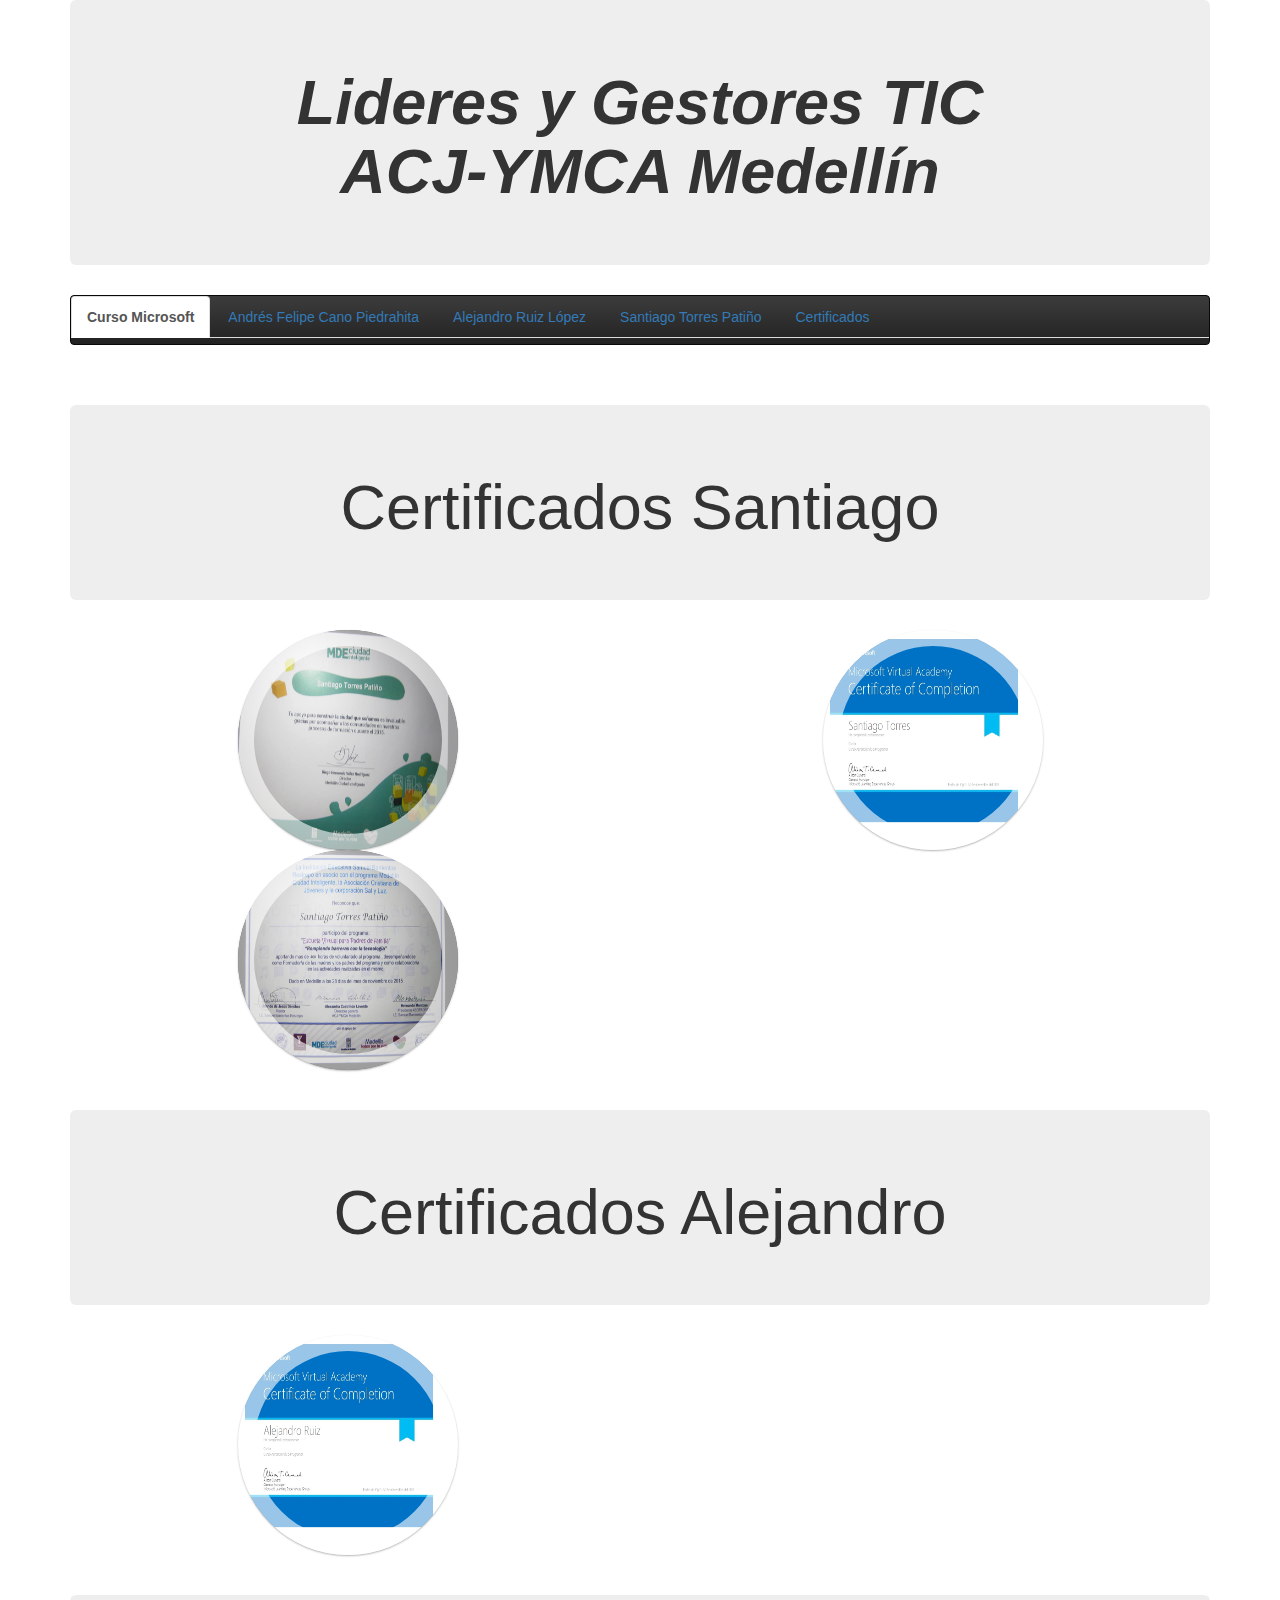
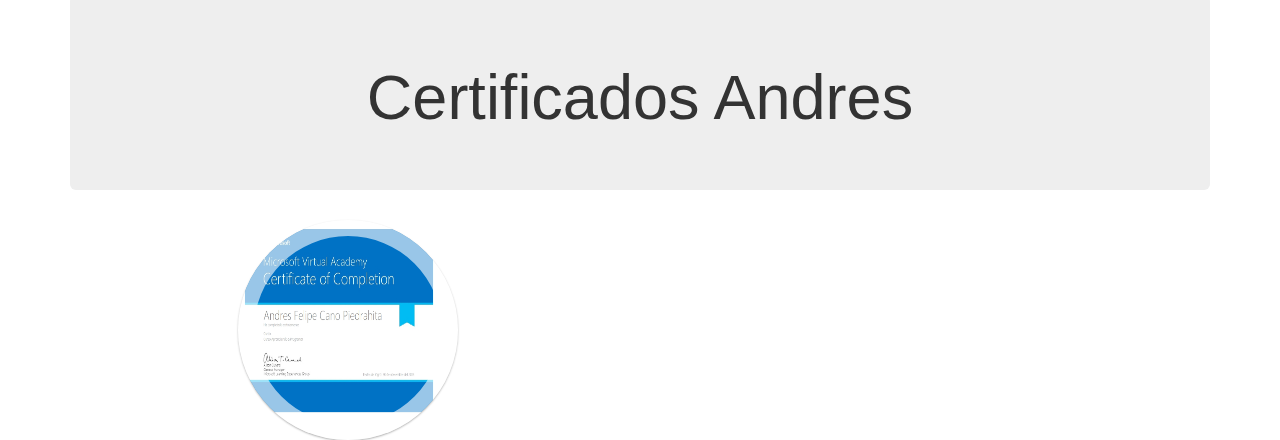
==== tic & acj/Certificados.html @ 7538728e "pagina completa" ====
<!DOCTYPE html>
<html>
    <head>

        <link rel="icon" href="http://www.jonathantneal.com/wp-content/uploads/2013/01/favicon-32.png" type="image/ico" sizes="16x16">
        <title> Curso Microsoft </title>


        <meta name="viewport" content="width=device-width, initial-scale=1.0">
        <meta charset="UTF-8">
        <link href="estilos.css" rel="stylesheet" type="text/css"/>

        <!-- Latest compiled and minified CSS -->
        <link rel="stylesheet" href="css/bootstrap.min.css">
        <!-- Optional theme -->
        <link rel="stylesheet" href="css/bootstrap-theme.min.css">

        <link rel="stylesheet" href="css/pace-theme-corner-indicator.tmpl.css">
        <link rel="stylesheet" href="css/pace-theme-corner-indicator.css">
        <link rel="stylesheet" href="css/alertify.min.css">

        <link rel="stylesheet" href="css/lightbox.css">
        <link rel="stylesheet" href="css/ihover.min.css">


    </head>

    <body>
        <form class="container"> 


            <!--titulo-->
            <div class="jumbotron"  >
                <div class="container">
                    <header>
                        <h1 id="cosa"> 
                            <i> 
                                <b onmouseover="inicio()">  
                                    Lideres y Gestores TIC  
                                    <br /> 
                                    ACJ-YMCA Medellín   
                                </b>  
                            </i> 
                        </h1>
                    </header>
                </div>
            </div>


            <!--menu -->

            <nav class="navbar navbar-inverse">

                <ul class="nav nav-tabs">
                    <li class="active"> <a href="index.html">  <b>Curso Microsoft</b> </a></li>
                    <li><a href="MATEMATICAS.HTML"> Andrés Felipe Cano Piedrahita  </a></li>
                    <li><a href="LITERATURA.HTML">Alejandro Ruiz López </a></li>
                    <li><a href="INGLES.HTML"> Santiago Torres Patiño </a></li>
                    <li><a href="Certificados.html"> Certificados </a></li>
                </ul>
            </nav>
            <br><br>
            <!--certificado santiago -->
            <div class="jumbotron"  >
                <h1> 
                    <center>
                         Certificados  Santiago
                    </center>
                </h1>
            </div>
            <center>
                <!-- Left to right-->
                <div class="row">
                    <div class="col-lg-6 col-sm-6 col-md-4 ">

                        <!-- normal -->
                        <div class="ih-item circle effect8 left_to_right"><a href= "img/CertiSantiago (1).jpg"  data-lightbox= "galeria" data-title=" hola mundo">
                                <div class="img-container">
                                    <div class="img"><img src="img/CertiSantiago (1).jpg" alt="img"></div>
                                </div>
                                <div class="info-container">
                                    <div class="info">
                                        <h3>Precione click izquierdo para ber la imagen en tamaño grande</h3>
                                    </div>
                                </div></a></div>
                        <!-- end normal -->

                    </div>
                    <div class="col-lg-6 col-sm-6 col-md-4 ">

                        <!-- colored -->
                        <div class="ih-item circle colored effect8 left_to_right"><a href= "img/CertiSantiago (2).jpg"  data-lightbox= "galeria" data-title=" hola mundo">
                                <div class="img-container">
                                    <div class="img"><img src="img/CertiSantiago (2).jpg" alt="img"></div>
                                </div>
                                <div class="info-container">
                                    <div class="info">
                                        <h3>Precione click izquierdo para ber la imagen en tamaño grande</h3>
                                    </div>
                                </div></a></div>
                        <!-- end colored -->

                    </div>
                </div>


                <!-- end Left to right-->

                <div class="row">
                    <div class="col-lg-6 col-sm-6 col-md-4 ">

                        <!-- normal -->
                        <div class="ih-item circle effect8 left_to_right"><a href= "img/CertiSantiago (3).jpg"  data-lightbox= "galeria" data-title=" hola mundo">
                                <div class="img-container">
                                    <div class="img"><img src="img/CertiSantiago (3).jpg" alt="img"></div>
                                </div>
                                <div class="info-container">
                                    <div class="info">
                                        <h3>Precione click izquierdo para ber la imagen en tamaño grande</h3>
                                    </div>
                                </div></a></div>
                        <!-- end normal -->

                    </div>

                </div>    

            </center>
            <br><br>

            <!--certificado Alejo -->
            <div class="jumbotron"  >
                <h1>
                    <center>
                       Certificados  Alejandro 
                    </center>
                </h1>
            </div>
              <center>
            <!-- Left to right-->
            <div class="row">
                <div class="col-lg-6 col-sm-6 col-md-4 ">

                    <!-- normal -->
                    <div class="ih-item circle effect8 left_to_right"><a href= "img/CertiAlejo.jpg .jpg"  data-lightbox= "galeria" data-title=" hola mundo">
                            <div class="img-container">
                                <div class="img"><img src="img/CertiAlejo.jpg" alt="img"></div>
                            </div>
                            <div class="info-container">
                                <div class="info">
                                    <h3>Precione click izquierdo para ber la imagen en tamaño grande</h3>
                                </div>
                            </div></a></div>
                    <!-- end normal -->

                </div>
            </div>
              </center>
            
            <br> <br>
            <!--certificado Andres -->
            <div class="jumbotron"  >
                <h1>
                    <center>
                       Certificados  Andres 
                    </center>
                </h1>
            </div>
              <center>
            <!-- Left to right-->
            <div class="row">
                <div class="col-lg-6 col-sm-6 col-md-4 ">

                    <!-- normal -->
                    <div class="ih-item circle effect8 left_to_right"><a href= "img/certiAndres.jpg"  data-lightbox= "galeria" data-title=" hola mundo">
                            <div class="img-container">
                                <div class="img"><img src="img/certiAndres.jpg" alt="img"></div>
                            </div>
                            <div class="info-container">
                                <div class="info">
                                    <h3>Precione click izquierdo para ber la imagen en tamaño grande</h3>
                                </div>
                            </div></a></div>
                    <!-- end normal -->

                </div>
            </div>
              </center>






    </form>


    <script src="js/JsPersonales.js"></script>
    <script src="js/jquery-1.11.2.min.js"></script>
    <script src="js/bootstrap.min.js"></script>
    <script src="js/lightbox.min.js"></script>

</body>
</html>
---- tic & acj/estilos.css ----
body{
	background-image: url("https://newevolutiondesigns.com/images/freebies/google-material-design-wallpaper-17.jpg");
	background-size: auto;
}


nav ul li {
    color:aliceblue;
}

label{
	color: #FF0000;
	text-align: center;
	font-family: aria;
	font-size: 20px;
}

#cosa{
   text-align: center;
}

#myModalLabel2{
    color: RED;
}

 #carousel-example-generic .item {
            height: 400px;
            background-color: #bbb;
        }

        #carousel-example-generic img {
            position: absolute;
            top: 0;
            left: 0;
            min-width: 100%;
            height: 400px;
        }


.login{
	background-color: #455707;
	margin: 10%;
	border-color:#455707; 
	background-size: size;
	
     float: right;
}

.fotos{
            
            height: 150px;
}
---- tic & acj/css/pace-theme-corner-indicator.tmpl.css ----
.pace {
  -webkit-pointer-events: none;
  pointer-events: none;

  -webkit-user-select: none;
  -moz-user-select: none;
  user-select: none;
}

.pace .pace-activity {
  display: block;
  position: fixed;
  z-index: 2000;
  top: 0;
  right: 0;
  width: 300px;
  height: 300px;
  background: `args.color || "#29d"`;
  -webkit-transition: -webkit-transform 0.3s;
  transition: transform 0.3s;
  -webkit-transform: translateX(100%) translateY(-100%) rotate(45deg);
  transform: translateX(100%) translateY(-100%) rotate(45deg);
  pointer-events: none;
}

.pace.pace-active .pace-activity {
  -webkit-transform: translateX(50%) translateY(-50%) rotate(45deg);
  transform: translateX(50%) translateY(-50%) rotate(45deg);
}

.pace .pace-activity::before,
.pace .pace-activity::after {
    -moz-box-sizing: border-box;
    box-sizing: border-box;
    position: absolute;
    bottom: 30px;
    left: 50%;
    display: block;
    border: 5px solid #fff;
    border-radius: 50%;
    content: '';
}

.pace .pace-activity::before {
    margin-left: -40px;
    width: 80px;
    height: 80px;
    border-right-color: rgba(0, 0, 0, .2);
    border-left-color: rgba(0, 0, 0, .2);
    -webkit-animation: pace-theme-corner-indicator-spin 3s linear infinite;
    animation: pace-theme-corner-indicator-spin 3s linear infinite;
}

.pace .pace-activity::after {
    bottom: 50px;
    margin-left: -20px;
    width: 40px;
    height: 40px;
    border-top-color: rgba(0, 0, 0, .2);
    border-bottom-color: rgba(0, 0, 0, .2);
    -webkit-animation: pace-theme-corner-indicator-spin 1s linear infinite;
    animation: pace-theme-corner-indicator-spin 1s linear infinite;
}

@-webkit-keyframes pace-theme-corner-indicator-spin {
  0% { -webkit-transform: rotate(0deg); }
  100% { -webkit-transform: rotate(359deg); }
}
@keyframes pace-theme-corner-indicator-spin {
  0% { transform: rotate(0deg); }
  100% { transform: rotate(359deg); }
}
---- tic & acj/css/pace-theme-corner-indicator.css ----
/* This is a compiled file, you should be editing the file in the templates directory */
.pace {
  -webkit-pointer-events: none;
  pointer-events: none;

  -webkit-user-select: none;
  -moz-user-select: none;
  user-select: none;
}

.pace .pace-activity {
  display: block;
  position: fixed;
  z-index: 2000;
  top: 0;
  right: 0;
  width: 300px;
  height: 300px;
  background: #007EA7;
  -webkit-transition: -webkit-transform 0.3s;
  transition: transform 0.3s;
  -webkit-transform: translateX(100%) translateY(-100%) rotate(45deg);
  transform: translateX(100%) translateY(-100%) rotate(45deg);
  pointer-events: none;
}

.pace.pace-active .pace-activity {
  -webkit-transform: translateX(50%) translateY(-50%) rotate(45deg);
  transform: translateX(50%) translateY(-50%) rotate(45deg);
}

.pace .pace-activity::before,
.pace .pace-activity::after {
    -moz-box-sizing: border-box;
    box-sizing: border-box;
    position: absolute;
    bottom: 30px;
    left: 50%;
    display: block;
    border: 5px solid #fff;
    border-radius: 50%;
    content: '';
}

.pace .pace-activity::before {
    margin-left: -40px;
    width: 80px;
    height: 80px;
    border-right-color: rgba(0, 0, 0, .2);
    border-left-color: rgba(0, 0, 0, .2);
    -webkit-animation: pace-theme-corner-indicator-spin 3s linear infinite;
    animation: pace-theme-corner-indicator-spin 3s linear infinite;
}

.pace .pace-activity::after {
    bottom: 50px;
    margin-left: -20px;
    width: 40px;
    height: 40px;
    border-top-color: rgba(0, 0, 0, .2);
    border-bottom-color: rgba(0, 0, 0, .2);
    -webkit-animation: pace-theme-corner-indicator-spin 1s linear infinite;
    animation: pace-theme-corner-indicator-spin 1s linear infinite;
}

@-webkit-keyframes pace-theme-corner-indicator-spin {
  0% { -webkit-transform: rotate(0deg); }
  100% { -webkit-transform: rotate(359deg); }
}
@keyframes pace-theme-corner-indicator-spin {
  0% { transform: rotate(0deg); }
  100% { transform: rotate(359deg); }
}
---- tic & acj/css/alertify.min.css ----
/**
 * alertifyjs 1.6.0 http://alertifyjs.com
 * AlertifyJS is a javascript framework for developing pretty browser dialogs and notifications.
 * Copyright 2015 Mohammad Younes <Mohammad@alertifyjs.com> (http://alertifyjs.com) 
 * Licensed under MIT <http://opensource.org/licenses/mit-license.php>*/
.alertify .ajs-dimmer,.alertify .ajs-modal{position:fixed;padding:0;z-index:1981;top:0;right:0;bottom:0;left:0}.alertify .ajs-dimmer{margin:0;background-color:#252525;opacity:.5}.alertify .ajs-modal{overflow-y:auto}.alertify .ajs-dialog{position:relative;margin:5% auto;min-height:110px;max-width:500px;padding:24px 24px 0;outline:0;background-color:#fff}.alertify .ajs-dialog.ajs-capture:before{content:'';position:absolute;top:0;right:0;bottom:0;left:0;display:block;z-index:1}.alertify .ajs-reset{position:absolute!important;display:inline!important;width:0!important;height:0!important;opacity:0!important}.alertify .ajs-commands{position:absolute;right:4px;margin:-14px 24px 0 0;z-index:2}.alertify .ajs-commands button{display:none;width:10px;height:10px;margin-left:10px;padding:10px;border:0;background-color:transparent;background-repeat:no-repeat;background-position:center;cursor:pointer}.alertify .ajs-commands button.ajs-close{background-image:url([data-uri])}.alertify .ajs-commands button.ajs-maximize{background-image:url([data-uri])}.alertify .ajs-header{margin:-24px -24px 0;padding:16px 24px;background-color:#fff}.alertify .ajs-body{min-height:56px}.alertify .ajs-body .ajs-content{padding:16px 24px 16px 16px}.alertify .ajs-footer{padding:4px;margin-left:-24px;margin-right:-24px;min-height:43px;background-color:#fff}.alertify.ajs-maximized .ajs-dialog,.alertify.ajs-no-padding:not(.ajs-maximized) .ajs-body .ajs-content,.alertify.ajs-resizable .ajs-dialog{padding:0}.alertify .ajs-footer .ajs-buttons.ajs-auxiliary .ajs-button,.alertify .ajs-footer .ajs-buttons.ajs-primary .ajs-button{margin:4px}.alertify .ajs-footer .ajs-buttons.ajs-primary{text-align:right}.alertify .ajs-footer .ajs-buttons.ajs-auxiliary{float:left;clear:none;text-align:left}.alertify .ajs-footer .ajs-buttons .ajs-button{min-width:88px;min-height:35px}.alertify .ajs-handle{position:absolute;display:none;width:10px;height:10px;right:0;bottom:0;z-index:1;background-image:url([data-uri]);-webkit-transform:scaleX(1);transform:scaleX(1);cursor:se-resize}.alertify.ajs-no-overflow .ajs-body .ajs-content{overflow:hidden!important}.alertify.ajs-no-padding.ajs-maximized .ajs-body .ajs-content{left:0;right:0;padding:0}.alertify.ajs-no-padding:not(.ajs-maximized) .ajs-body{margin-left:-24px;margin-right:-24px}.alertify.ajs-no-padding.ajs-resizable .ajs-body .ajs-content{left:0;right:0}.alertify.ajs-closable .ajs-commands button.ajs-close,.alertify.ajs-maximizable .ajs-commands button.ajs-maximize,.alertify.ajs-maximizable .ajs-commands button.ajs-restore{display:inline-block}.alertify.ajs-maximized .ajs-dialog{width:100%!important;height:100%!important;max-width:none!important;margin:0 auto!important;top:0!important;left:0!important}.alertify.ajs-maximized.ajs-modeless .ajs-modal{position:fixed!important;min-height:100%!important;max-height:none!important;margin:0!important}.alertify.ajs-maximized .ajs-commands button.ajs-maximize{background-image:url([data-uri])}.alertify.ajs-maximized .ajs-commands,.alertify.ajs-resizable .ajs-commands{margin:14px 24px 0 0}.alertify.ajs-maximized .ajs-header,.alertify.ajs-resizable .ajs-header{position:absolute;top:0;left:0;right:0;margin:0;padding:16px 24px}.alertify.ajs-maximized .ajs-body,.alertify.ajs-resizable .ajs-body{min-height:224px;display:inline-block}.alertify.ajs-maximized .ajs-body .ajs-content,.alertify.ajs-resizable .ajs-body .ajs-content{position:absolute;top:50px;right:24px;bottom:50px;left:24px;overflow:auto}.alertify.ajs-maximized .ajs-footer,.alertify.ajs-resizable .ajs-footer{position:absolute;left:0;right:0;bottom:0;margin:0}.alertify.ajs-resizable:not(.ajs-maximized) .ajs-dialog{min-width:548px}.alertify.ajs-resizable:not(.ajs-maximized) .ajs-handle{display:block}.alertify.ajs-movable:not(.ajs-maximized) .ajs-header{cursor:move}.alertify.ajs-modeless .ajs-dimmer,.alertify.ajs-modeless .ajs-reset{display:none}.alertify.ajs-modeless .ajs-modal{overflow:visible;max-width:none;max-height:0}.alertify.ajs-modeless.ajs-pinnable .ajs-commands button.ajs-pin{display:inline-block;background-image:url([data-uri])}.alertify.ajs-modeless.ajs-unpinned .ajs-modal{position:absolute}.alertify.ajs-modeless.ajs-unpinned .ajs-commands button.ajs-pin{background-image:url([data-uri])}.alertify.ajs-modeless:not(.ajs-unpinned) .ajs-body{max-height:500px;overflow:auto}.alertify.ajs-basic .ajs-header{opacity:0}.alertify.ajs-basic .ajs-footer{visibility:hidden}.alertify.ajs-frameless .ajs-header{position:absolute;top:0;left:0;right:0;min-height:60px;margin:0;padding:0;opacity:0;z-index:1}.alertify.ajs-frameless .ajs-footer{display:none}.alertify.ajs-frameless .ajs-body .ajs-content{position:absolute;top:0;right:0;bottom:0;left:0}.alertify.ajs-frameless:not(.ajs-resizable) .ajs-dialog{padding-top:0}.alertify.ajs-frameless:not(.ajs-resizable) .ajs-dialog .ajs-commands{margin-top:0}.ajs-no-overflow{overflow:hidden!important;outline:0}.ajs-no-selection,.ajs-no-selection *{-webkit-user-select:none;-moz-user-select:none;-ms-user-select:none;user-select:none}@media screen and (max-width:568px){.alertify .ajs-dialog{min-width:150px}.alertify:not(.ajs-maximized) .ajs-modal{padding:0 5%}.alertify:not(.ajs-maximized).ajs-resizable .ajs-dialog{min-width:initial;min-width:auto}}@-moz-document url-prefix(){.alertify button:focus{outline:#3593D2 dotted 1px}}.alertify .ajs-dimmer,.alertify .ajs-modal{-webkit-transform:translate3d(0,0,0);transform:translate3d(0,0,0);transition-property:opacity,visibility;transition-timing-function:linear;transition-duration:250ms}.alertify.ajs-hidden .ajs-dimmer,.alertify.ajs-hidden .ajs-modal{visibility:hidden;opacity:0}.alertify.ajs-in:not(.ajs-hidden) .ajs-dialog{-webkit-animation-duration:.5s;animation-duration:.5s}.alertify.ajs-out.ajs-hidden .ajs-dialog{-webkit-animation-duration:250ms;animation-duration:250ms}.alertify .ajs-dialog.ajs-shake{-webkit-animation-name:ajs-shake;animation-name:ajs-shake;-webkit-animation-duration:.1s;animation-duration:.1s;-webkit-animation-fill-mode:both;animation-fill-mode:both}@-webkit-keyframes ajs-shake{0%,100%{-webkit-transform:translate3d(0,0,0);transform:translate3d(0,0,0)}10%,30%,50%,70%,90%{-webkit-transform:translate3d(-10px,0,0);transform:translate3d(-10px,0,0)}20%,40%,60%,80%{-webkit-transform:translate3d(10px,0,0);transform:translate3d(10px,0,0)}}@keyframes ajs-shake{0%,100%{-webkit-transform:translate3d(0,0,0);transform:translate3d(0,0,0)}10%,30%,50%,70%,90%{-webkit-transform:translate3d(-10px,0,0);transform:translate3d(-10px,0,0)}20%,40%,60%,80%{-webkit-transform:translate3d(10px,0,0);transform:translate3d(10px,0,0)}}.alertify.ajs-slide.ajs-in:not(.ajs-hidden) .ajs-dialog{-webkit-animation-name:ajs-slideIn;animation-name:ajs-slideIn;-webkit-animation-timing-function:cubic-bezier(.175,.885,.32,1.275);animation-timing-function:cubic-bezier(.175,.885,.32,1.275)}.alertify.ajs-slide.ajs-out.ajs-hidden .ajs-dialog{-webkit-animation-name:ajs-slideOut;animation-name:ajs-slideOut;-webkit-animation-timing-function:cubic-bezier(.6,-.28,.735,.045);animation-timing-function:cubic-bezier(.6,-.28,.735,.045)}.alertify.ajs-zoom.ajs-in:not(.ajs-hidden) .ajs-dialog{-webkit-animation-name:ajs-zoomIn;animation-name:ajs-zoomIn}.alertify.ajs-zoom.ajs-out.ajs-hidden .ajs-dialog{-webkit-animation-name:ajs-zoomOut;animation-name:ajs-zoomOut}.alertify.ajs-fade.ajs-in:not(.ajs-hidden) .ajs-dialog{-webkit-animation-name:ajs-fadeIn;animation-name:ajs-fadeIn}.alertify.ajs-fade.ajs-out.ajs-hidden .ajs-dialog{-webkit-animation-name:ajs-fadeOut;animation-name:ajs-fadeOut}.alertify.ajs-pulse.ajs-in:not(.ajs-hidden) .ajs-dialog{-webkit-animation-name:ajs-pulseIn;animation-name:ajs-pulseIn}.alertify.ajs-pulse.ajs-out.ajs-hidden .ajs-dialog{-webkit-animation-name:ajs-pulseOut;animation-name:ajs-pulseOut}.alertify.ajs-flipx.ajs-in:not(.ajs-hidden) .ajs-dialog{-webkit-animation-name:ajs-flipInX;animation-name:ajs-flipInX}.alertify.ajs-flipx.ajs-out.ajs-hidden .ajs-dialog{-webkit-animation-name:ajs-flipOutX;animation-name:ajs-flipOutX}.alertify.ajs-flipy.ajs-in:not(.ajs-hidden) .ajs-dialog{-webkit-animation-name:ajs-flipInY;animation-name:ajs-flipInY}.alertify.ajs-flipy.ajs-out.ajs-hidden .ajs-dialog{-webkit-animation-name:ajs-flipOutY;animation-name:ajs-flipOutY}@-webkit-keyframes ajs-pulseIn{0%,100%,20%,40%,60%,80%{transition-timing-function:cubic-bezier(.215,.61,.355,1)}0%{opacity:0;-webkit-transform:scale3d(.3,.3,.3);transform:scale3d(.3,.3,.3)}20%{-webkit-transform:scale3d(1.1,1.1,1.1);transform:scale3d(1.1,1.1,1.1)}40%{-webkit-transform:scale3d(.9,.9,.9);transform:scale3d(.9,.9,.9)}60%{opacity:1;-webkit-transform:scale3d(1.03,1.03,1.03);transform:scale3d(1.03,1.03,1.03)}80%{-webkit-transform:scale3d(.97,.97,.97);transform:scale3d(.97,.97,.97)}100%{opacity:1;-webkit-transform:scale3d(1,1,1);transform:scale3d(1,1,1)}}@keyframes ajs-pulseIn{0%,100%,20%,40%,60%,80%{transition-timing-function:cubic-bezier(.215,.61,.355,1)}0%{opacity:0;-webkit-transform:scale3d(.3,.3,.3);transform:scale3d(.3,.3,.3)}20%{-webkit-transform:scale3d(1.1,1.1,1.1);transform:scale3d(1.1,1.1,1.1)}40%{-webkit-transform:scale3d(.9,.9,.9);transform:scale3d(.9,.9,.9)}60%{opacity:1;-webkit-transform:scale3d(1.03,1.03,1.03);transform:scale3d(1.03,1.03,1.03)}80%{-webkit-transform:scale3d(.97,.97,.97);transform:scale3d(.97,.97,.97)}100%{opacity:1;-webkit-transform:scale3d(1,1,1);transform:scale3d(1,1,1)}}@-webkit-keyframes ajs-pulseOut{20%{-webkit-transform:scale3d(.9,.9,.9);transform:scale3d(.9,.9,.9)}50%,55%{opacity:1;-webkit-transform:scale3d(1.1,1.1,1.1);transform:scale3d(1.1,1.1,1.1)}100%{opacity:0;-webkit-transform:scale3d(.3,.3,.3);transform:scale3d(.3,.3,.3)}}@keyframes ajs-pulseOut{20%{-webkit-transform:scale3d(.9,.9,.9);transform:scale3d(.9,.9,.9)}50%,55%{opacity:1;-webkit-transform:scale3d(1.1,1.1,1.1);transform:scale3d(1.1,1.1,1.1)}100%{opacity:0;-webkit-transform:scale3d(.3,.3,.3);transform:scale3d(.3,.3,.3)}}@-webkit-keyframes ajs-zoomIn{0%{opacity:0;-webkit-transform:scale3d(.25,.25,.25);transform:scale3d(.25,.25,.25)}100%{opacity:1;-webkit-transform:scale3d(1,1,1);transform:scale3d(1,1,1)}}@keyframes ajs-zoomIn{0%{opacity:0;-webkit-transform:scale3d(.25,.25,.25);transform:scale3d(.25,.25,.25)}100%{opacity:1;-webkit-transform:scale3d(1,1,1);transform:scale3d(1,1,1)}}@-webkit-keyframes ajs-zoomOut{0%{opacity:1;-webkit-transform:scale3d(1,1,1);transform:scale3d(1,1,1)}100%{opacity:0;-webkit-transform:scale3d(.25,.25,.25);transform:scale3d(.25,.25,.25)}}@keyframes ajs-zoomOut{0%{opacity:1;-webkit-transform:scale3d(1,1,1);transform:scale3d(1,1,1)}100%{opacity:0;-webkit-transform:scale3d(.25,.25,.25);transform:scale3d(.25,.25,.25)}}@-webkit-keyframes ajs-fadeIn{0%{opacity:0}100%{opacity:1}}@keyframes ajs-fadeIn{0%{opacity:0}100%{opacity:1}}@-webkit-keyframes ajs-fadeOut{0%{opacity:1}100%{opacity:0}}@keyframes ajs-fadeOut{0%{opacity:1}100%{opacity:0}}@-webkit-keyframes ajs-flipInX{0%{-webkit-transform:perspective(400px) rotate3d(1,0,0,90deg);transform:perspective(400px) rotate3d(1,0,0,90deg);transition-timing-function:ease-in;opacity:0}40%{-webkit-transform:perspective(400px) rotate3d(1,0,0,-20deg);transform:perspective(400px) rotate3d(1,0,0,-20deg);transition-timing-function:ease-in}60%{-webkit-transform:perspective(400px) rotate3d(1,0,0,10deg);transform:perspective(400px) rotate3d(1,0,0,10deg);opacity:1}80%{-webkit-transform:perspective(400px) rotate3d(1,0,0,-5deg);transform:perspective(400px) rotate3d(1,0,0,-5deg)}100%{-webkit-transform:perspective(400px);transform:perspective(400px)}}@keyframes ajs-flipInX{0%{-webkit-transform:perspective(400px) rotate3d(1,0,0,90deg);transform:perspective(400px) rotate3d(1,0,0,90deg);transition-timing-function:ease-in;opacity:0}40%{-webkit-transform:perspective(400px) rotate3d(1,0,0,-20deg);transform:perspective(400px) rotate3d(1,0,0,-20deg);transition-timing-function:ease-in}60%{-webkit-transform:perspective(400px) rotate3d(1,0,0,10deg);transform:perspective(400px) rotate3d(1,0,0,10deg);opacity:1}80%{-webkit-transform:perspective(400px) rotate3d(1,0,0,-5deg);transform:perspective(400px) rotate3d(1,0,0,-5deg)}100%{-webkit-transform:perspective(400px);transform:perspective(400px)}}@-webkit-keyframes ajs-flipOutX{0%{-webkit-transform:perspective(400px);transform:perspective(400px)}30%{-webkit-transform:perspective(400px) rotate3d(1,0,0,-20deg);transform:perspective(400px) rotate3d(1,0,0,-20deg);opacity:1}100%{-webkit-transform:perspective(400px) rotate3d(1,0,0,90deg);transform:perspective(400px) rotate3d(1,0,0,90deg);opacity:0}}@keyframes ajs-flipOutX{0%{-webkit-transform:perspective(400px);transform:perspective(400px)}30%{-webkit-transform:perspective(400px) rotate3d(1,0,0,-20deg);transform:perspective(400px) rotate3d(1,0,0,-20deg);opacity:1}100%{-webkit-transform:perspective(400px) rotate3d(1,0,0,90deg);transform:perspective(400px) rotate3d(1,0,0,90deg);opacity:0}}@-webkit-keyframes ajs-flipInY{0%{-webkit-transform:perspective(400px) rotate3d(0,1,0,90deg);transform:perspective(400px) rotate3d(0,1,0,90deg);transition-timing-function:ease-in;opacity:0}40%{-webkit-transform:perspective(400px) rotate3d(0,1,0,-20deg);transform:perspective(400px) rotate3d(0,1,0,-20deg);transition-timing-function:ease-in}60%{-webkit-transform:perspective(400px) rotate3d(0,1,0,10deg);transform:perspective(400px) rotate3d(0,1,0,10deg);opacity:1}80%{-webkit-transform:perspective(400px) rotate3d(0,1,0,-5deg);transform:perspective(400px) rotate3d(0,1,0,-5deg)}100%{-webkit-transform:perspective(400px);transform:perspective(400px)}}@keyframes ajs-flipInY{0%{-webkit-transform:perspective(400px) rotate3d(0,1,0,90deg);transform:perspective(400px) rotate3d(0,1,0,90deg);transition-timing-function:ease-in;opacity:0}40%{-webkit-transform:perspective(400px) rotate3d(0,1,0,-20deg);transform:perspective(400px) rotate3d(0,1,0,-20deg);transition-timing-function:ease-in}60%{-webkit-transform:perspective(400px) rotate3d(0,1,0,10deg);transform:perspective(400px) rotate3d(0,1,0,10deg);opacity:1}80%{-webkit-transform:perspective(400px) rotate3d(0,1,0,-5deg);transform:perspective(400px) rotate3d(0,1,0,-5deg)}100%{-webkit-transform:perspective(400px);transform:perspective(400px)}}@-webkit-keyframes ajs-flipOutY{0%{-webkit-transform:perspective(400px);transform:perspective(400px)}30%{-webkit-transform:perspective(400px) rotate3d(0,1,0,-15deg);transform:perspective(400px) rotate3d(0,1,0,-15deg);opacity:1}100%{-webkit-transform:perspective(400px) rotate3d(0,1,0,90deg);transform:perspective(400px) rotate3d(0,1,0,90deg);opacity:0}}@keyframes ajs-flipOutY{0%{-webkit-transform:perspective(400px);transform:perspective(400px)}30%{-webkit-transform:perspective(400px) rotate3d(0,1,0,-15deg);transform:perspective(400px) rotate3d(0,1,0,-15deg);opacity:1}100%{-webkit-transform:perspective(400px) rotate3d(0,1,0,90deg);transform:perspective(400px) rotate3d(0,1,0,90deg);opacity:0}}@-webkit-keyframes ajs-slideIn{0%{margin-top:-100%}100%{margin-top:5%}}@keyframes ajs-slideIn{0%{margin-top:-100%}100%{margin-top:5%}}@-webkit-keyframes ajs-slideOut{0%{margin-top:5%}100%{margin-top:-100%}}@keyframes ajs-slideOut{0%{margin-top:5%}100%{margin-top:-100%}}.alertify-notifier{position:fixed;width:0;overflow:visible;z-index:1982;-webkit-transform:translate3d(0,0,0);transform:translate3d(0,0,0)}.alertify-notifier .ajs-message{position:relative;width:260px;max-height:0;padding:0;opacity:0;margin:0;-webkit-transform:translate3d(0,0,0);transform:translate3d(0,0,0);transition-duration:250ms;transition-timing-function:linear}.alertify-notifier .ajs-message.ajs-visible{transition-duration:.5s;transition-timing-function:cubic-bezier(.175,.885,.32,1.275);opacity:1;max-height:100%;padding:15px;margin-top:10px}.alertify-notifier .ajs-message.ajs-success{background:rgba(91,189,114,.95)}.alertify-notifier .ajs-message.ajs-error{background:rgba(217,92,92,.95)}.alertify-notifier .ajs-message.ajs-warning{background:rgba(252,248,215,.95)}.alertify-notifier.ajs-top{top:10px}.alertify-notifier.ajs-bottom{bottom:10px}.alertify-notifier.ajs-right{right:10px}.alertify-notifier.ajs-right .ajs-message{right:-320px}.alertify-notifier.ajs-right .ajs-message.ajs-visible{right:290px}.alertify-notifier.ajs-left{left:10px}.alertify-notifier.ajs-left .ajs-message{left:-300px}.alertify-notifier.ajs-left .ajs-message.ajs-visible{left:0}
---- tic & acj/css/ihover.min.css ----
.ih-item{position:relative;-webkit-transition:all 0.35s ease-in-out;-moz-transition:all 0.35s ease-in-out;transition:all 0.35s ease-in-out}.ih-item,.ih-item *{-webkit-box-sizing:border-box;-moz-box-sizing:border-box;box-sizing:border-box}.ih-item a{color:#333}.ih-item a:hover{text-decoration:none}.ih-item img{width:100%;height:100%}.ih-item.circle{position:relative;width:220px;height:220px;border-radius:50%}.ih-item.circle .img{position:relative;width:220px;height:220px;border-radius:50%}.ih-item.circle .img:before{position:absolute;display:block;content:'';width:100%;height:100%;border-radius:50%;box-shadow:inset 0 0 0 16px rgba(255,255,255,0.6),0 1px 2px rgba(0,0,0,0.3);-webkit-transition:all 0.35s ease-in-out;-moz-transition:all 0.35s ease-in-out;transition:all 0.35s ease-in-out}.ih-item.circle .img img{border-radius:50%}.ih-item.circle .info{position:absolute;top:0;bottom:0;left:0;right:0;text-align:center;border-radius:50%;-webkit-backface-visibility:hidden;backface-visibility:hidden}.ih-item.square{position:relative;width:316px;height:216px;border:8px solid #fff;box-shadow:1px 1px 3px rgba(0,0,0,0.3)}.ih-item.square .info{position:absolute;top:0;bottom:0;left:0;right:0;text-align:center;-webkit-backface-visibility:hidden;backface-visibility:hidden}.ih-item.circle.effect1 .spinner{width:230px;height:230px;border:10px solid #ecab18;border-right-color:#1ad280;border-bottom-color:#1ad280;border-radius:50%;-webkit-transition:all 0.8s ease-in-out;-moz-transition:all 0.8s ease-in-out;transition:all 0.8s ease-in-out}.ih-item.circle.effect1 .img{position:absolute;top:10px;bottom:0;left:10px;right:0;width:auto;height:auto}.ih-item.circle.effect1 .img:before{display:none}.ih-item.circle.effect1.colored .info{background:#1a4a72;background:rgba(26,74,114,0.6)}.ih-item.circle.effect1 .info{top:10px;bottom:0;left:10px;right:0;background:#333;background:rgba(0,0,0,0.6);opacity:0;-webkit-transition:all 0.8s ease-in-out;-moz-transition:all 0.8s ease-in-out;transition:all 0.8s ease-in-out}.ih-item.circle.effect1 .info h3{color:#fff;text-transform:uppercase;position:relative;letter-spacing:2px;font-size:22px;margin:0 30px;padding:55px 0 0 0;height:110px;text-shadow:0 0 1px #fff,0 1px 2px rgba(0,0,0,0.3)}.ih-item.circle.effect1 .info p{color:#bbb;padding:10px 5px;font-style:italic;margin:0 30px;font-size:12px;border-top:1px solid rgba(255,255,255,0.5)}.ih-item.circle.effect1 a:hover .spinner{-webkit-transform:rotate(180deg);-moz-transform:rotate(180deg);-ms-transform:rotate(180deg);-o-transform:rotate(180deg);transform:rotate(180deg)}.ih-item.circle.effect1 a:hover .info{opacity:1}.ih-item.circle.effect2 .img{opacity:1;-webkit-transform:scale(1);-moz-transform:scale(1);-ms-transform:scale(1);-o-transform:scale(1);transform:scale(1);-webkit-transition:all 0.35s ease-in-out;-moz-transition:all 0.35s ease-in-out;transition:all 0.35s ease-in-out}.ih-item.circle.effect2.colored .info{background:#1a4a72;background:rgba(26,74,114,0.6)}.ih-item.circle.effect2 .info{background:#333;background:rgba(0,0,0,0.6);opacity:0;pointer-events:none;-webkit-transition:all 0.35s ease-in-out;-moz-transition:all 0.35s ease-in-out;transition:all 0.35s ease-in-out}.ih-item.circle.effect2 .info h3{color:#fff;text-transform:uppercase;position:relative;letter-spacing:2px;font-size:22px;margin:0 30px;padding:55px 0 0 0;height:110px;text-shadow:0 0 1px #fff,0 1px 2px rgba(0,0,0,0.3)}.ih-item.circle.effect2 .info p{color:#bbb;padding:10px 5px;font-style:italic;margin:0 30px;font-size:12px;border-top:1px solid rgba(255,255,255,0.5)}.ih-item.circle.effect2.left_to_right .info{-webkit-transform:translateX(-100%);-moz-transform:translateX(-100%);-ms-transform:translateX(-100%);-o-transform:translateX(-100%);transform:translateX(-100%)}.ih-item.circle.effect2.left_to_right a:hover .img{-webkit-transform:rotate(-90deg);-moz-transform:rotate(-90deg);-ms-transform:rotate(-90deg);-o-transform:rotate(-90deg);transform:rotate(-90deg)}.ih-item.circle.effect2.left_to_right a:hover .info{opacity:1;-webkit-transform:translateX(0);-moz-transform:translateX(0);-ms-transform:translateX(0);-o-transform:translateX(0);transform:translateX(0)}.ih-item.circle.effect2.right_to_left .info{-webkit-transform:translateX(100%);-moz-transform:translateX(100%);-ms-transform:translateX(100%);-o-transform:translateX(100%);transform:translateX(100%)}.ih-item.circle.effect2.right_to_left a:hover .img{-webkit-transform:rotate(90deg);-moz-transform:rotate(90deg);-ms-transform:rotate(90deg);-o-transform:rotate(90deg);transform:rotate(90deg)}.ih-item.circle.effect2.right_to_left a:hover .info{opacity:1;-webkit-transform:translateX(0);-moz-transform:translateX(0);-ms-transform:translateX(0);-o-transform:translateX(0);transform:translateX(0)}.ih-item.circle.effect2.top_to_bottom .info{-webkit-transform:translateY(-100%);-moz-transform:translateY(-100%);-ms-transform:translateY(-100%);-o-transform:translateY(-100%);transform:translateY(-100%)}.ih-item.circle.effect2.top_to_bottom a:hover .img{-webkit-transform:rotate(-90deg);-moz-transform:rotate(-90deg);-ms-transform:rotate(-90deg);-o-transform:rotate(-90deg);transform:rotate(-90deg)}.ih-item.circle.effect2.top_to_bottom a:hover .info{opacity:1;-webkit-transform:translateY(0);-moz-transform:translateY(0);-ms-transform:translateY(0);-o-transform:translateY(0);transform:translateY(0)}.ih-item.circle.effect2.bottom_to_top .info{-webkit-transform:translateY(100%);-moz-transform:translateY(100%);-ms-transform:translateY(100%);-o-transform:translateY(100%);transform:translateY(100%)}.ih-item.circle.effect2.bottom_to_top a:hover .img{-webkit-transform:rotate(90deg);-moz-transform:rotate(90deg);-ms-transform:rotate(90deg);-o-transform:rotate(90deg);transform:rotate(90deg)}.ih-item.circle.effect2.bottom_to_top a:hover .info{opacity:1;-webkit-transform:translateY(0);-moz-transform:translateY(0);-ms-transform:translateY(0);-o-transform:translateY(0);transform:translateY(0)}.ih-item.circle.effect3 .img{z-index:11;-webkit-transition:all 0.35s ease-in-out;-moz-transition:all 0.35s ease-in-out;transition:all 0.35s ease-in-out}.ih-item.circle.effect3.colored .info{background:#1a4a72}.ih-item.circle.effect3 .info{background:#333;opacity:0;pointer-events:none;-webkit-transition:all 0.35s ease-in-out;-moz-transition:all 0.35s ease-in-out;transition:all 0.35s ease-in-out}.ih-item.circle.effect3 .info h3{color:#fff;text-transform:uppercase;position:relative;letter-spacing:2px;font-size:22px;margin:0 30px;padding:55px 0 0 0;height:110px;text-shadow:0 0 1px #fff,0 1px 2px rgba(0,0,0,0.3)}.ih-item.circle.effect3 .info p{color:#bbb;padding:10px 5px;font-style:italic;margin:0 30px;font-size:12px;border-top:1px solid rgba(255,255,255,0.5)}.ih-item.circle.effect3.left_to_right .img{-webkit-transform:scale(1) translateX(0);-moz-transform:scale(1) translateX(0);-ms-transform:scale(1) translateX(0);-o-transform:scale(1) translateX(0);transform:scale(1) translateX(0)}.ih-item.circle.effect3.left_to_right .info{-webkit-transform:translateX(-100%);-moz-transform:translateX(-100%);-ms-transform:translateX(-100%);-o-transform:translateX(-100%);transform:translateX(-100%)}.ih-item.circle.effect3.left_to_right a:hover .img{-webkit-transform:scale(0.5) translateX(100%);-moz-transform:scale(0.5) translateX(100%);-ms-transform:scale(0.5) translateX(100%);-o-transform:scale(0.5) translateX(100%);transform:scale(0.5) translateX(100%)}.ih-item.circle.effect3.left_to_right a:hover .info{opacity:1;-webkit-transform:translateX(0);-moz-transform:translateX(0);-ms-transform:translateX(0);-o-transform:translateX(0);transform:translateX(0)}.ih-item.circle.effect3.right_to_left .img{-webkit-transform:scale(1) translateX(0);-moz-transform:scale(1) translateX(0);-ms-transform:scale(1) translateX(0);-o-transform:scale(1) translateX(0);transform:scale(1) translateX(0)}.ih-item.circle.effect3.right_to_left .info{-webkit-transform:translateX(100%);-moz-transform:translateX(100%);-ms-transform:translateX(100%);-o-transform:translateX(100%);transform:translateX(100%)}.ih-item.circle.effect3.right_to_left a:hover .img{-webkit-transform:scale(0.5) translateX(-100%);-moz-transform:scale(0.5) translateX(-100%);-ms-transform:scale(0.5) translateX(-100%);-o-transform:scale(0.5) translateX(-100%);transform:scale(0.5) translateX(-100%)}.ih-item.circle.effect3.right_to_left a:hover .info{opacity:1;-webkit-transform:translateX(0);-moz-transform:translateX(0);-ms-transform:translateX(0);-o-transform:translateX(0);transform:translateX(0)}.ih-item.circle.effect3.top_to_bottom .img{-webkit-transform:scale(1) translateY(0);-moz-transform:scale(1) translateY(0);-ms-transform:scale(1) translateY(0);-o-transform:scale(1) translateY(0);transform:scale(1) translateY(0)}.ih-item.circle.effect3.top_to_bottom .info{-webkit-transform:translateY(-100%);-moz-transform:translateY(-100%);-ms-transform:translateY(-100%);-o-transform:translateY(-100%);transform:translateY(-100%)}.ih-item.circle.effect3.top_to_bottom a:hover .img{-webkit-transform:scale(0.5) translateY(100%);-moz-transform:scale(0.5) translateY(100%);-ms-transform:scale(0.5) translateY(100%);-o-transform:scale(0.5) translateY(100%);transform:scale(0.5) translateY(100%)}.ih-item.circle.effect3.top_to_bottom a:hover .info{opacity:1;-webkit-transform:translateY(0);-moz-transform:translateY(0);-ms-transform:translateY(0);-o-transform:translateY(0);transform:translateY(0)}.ih-item.circle.effect3.bottom_to_top .img{-webkit-transform:scale(1) translateY(0);-moz-transform:scale(1) translateY(0);-ms-transform:scale(1) translateY(0);-o-transform:scale(1) translateY(0);transform:scale(1) translateY(0)}.ih-item.circle.effect3.bottom_to_top .info{-webkit-transform:translateY(100%);-moz-transform:translateY(100%);-ms-transform:translateY(100%);-o-transform:translateY(100%);transform:translateY(100%)}.ih-item.circle.effect3.bottom_to_top a:hover .img{-webkit-transform:scale(0.5) translateY(-100%);-moz-transform:scale(0.5) translateY(-100%);-ms-transform:scale(0.5) translateY(-100%);-o-transform:scale(0.5) translateY(-100%);transform:scale(0.5) translateY(-100%)}.ih-item.circle.effect3.bottom_to_top a:hover .info{opacity:1;-webkit-transform:translateY(0);-moz-transform:translateY(0);-ms-transform:translateY(0);-o-transform:translateY(0);transform:translateY(0)}.ih-item.circle.effect4 .img{opacity:1;-webkit-transition:all 0.4s ease-in-out;-moz-transition:all 0.4s ease-in-out;transition:all 0.4s ease-in-out}.ih-item.circle.effect4.colored .info{background:#1a4a72}.ih-item.circle.effect4 .info{background:#333;opacity:0;visibility:hidden;pointer-events:none;-webkit-transition:all 0.35s ease;-moz-transition:all 0.35s ease;transition:all 0.35s ease}.ih-item.circle.effect4 .info h3{color:#fff;text-transform:uppercase;position:relative;letter-spacing:2px;font-size:22px;margin:0 30px;padding:55px 0 0 0;height:110px;text-shadow:0 0 1px #fff,0 1px 2px rgba(0,0,0,0.3)}.ih-item.circle.effect4 .info p{color:#bbb;padding:10px 5px;font-style:italic;margin:0 30px;font-size:12px;border-top:1px solid rgba(255,255,255,0.5);-webkit-transition:all 0.35s ease-in-out;-moz-transition:all 0.35s ease-in-out;transition:all 0.35s ease-in-out}.ih-item.circle.effect4 a:hover .img{opacity:0;pointer-events:none}.ih-item.circle.effect4 a:hover .info{visibility:visible;opacity:1}.ih-item.circle.effect4.left_to_right .img{-webkit-transform:translateX(0);-moz-transform:translateX(0);-ms-transform:translateX(0);-o-transform:translateX(0);transform:translateX(0)}.ih-item.circle.effect4.left_to_right .info{-webkit-transform:translateX(-100%);-moz-transform:translateX(-100%);-ms-transform:translateX(-100%);-o-transform:translateX(-100%);transform:translateX(-100%)}.ih-item.circle.effect4.left_to_right a:hover .img{-webkit-transform:translateX(100%);-moz-transform:translateX(100%);-ms-transform:translateX(100%);-o-transform:translateX(100%);transform:translateX(100%)}.ih-item.circle.effect4.left_to_right a:hover .info{-webkit-transform:translateX(0);-moz-transform:translateX(0);-ms-transform:translateX(0);-o-transform:translateX(0);transform:translateX(0)}.ih-item.circle.effect4.right_to_left .img{-webkit-transform:translateX(0);-moz-transform:translateX(0);-ms-transform:translateX(0);-o-transform:translateX(0);transform:translateX(0)}.ih-item.circle.effect4.right_to_left .info{-webkit-transform:translateX(100%);-moz-transform:translateX(100%);-ms-transform:translateX(100%);-o-transform:translateX(100%);transform:translateX(100%)}.ih-item.circle.effect4.right_to_left a:hover .img{-webkit-transform:translateX(-100%);-moz-transform:translateX(-100%);-ms-transform:translateX(-100%);-o-transform:translateX(-100%);transform:translateX(-100%)}.ih-item.circle.effect4.right_to_left a:hover .info{-webkit-transform:translateX(0);-moz-transform:translateX(0);-ms-transform:translateX(0);-o-transform:translateX(0);transform:translateX(0)}.ih-item.circle.effect4.top_to_bottom .img{-webkit-transform:translateY(0);-moz-transform:translateY(0);-ms-transform:translateY(0);-o-transform:translateY(0);transform:translateY(0)}.ih-item.circle.effect4.top_to_bottom .info{-webkit-transform:translateY(100%);-moz-transform:translateY(100%);-ms-transform:translateY(100%);-o-transform:translateY(100%);transform:translateY(100%)}.ih-item.circle.effect4.top_to_bottom a:hover .img{-webkit-transform:translateY(-100%);-moz-transform:translateY(-100%);-ms-transform:translateY(-100%);-o-transform:translateY(-100%);transform:translateY(-100%)}.ih-item.circle.effect4.top_to_bottom a:hover .info{-webkit-transform:translateY(0);-moz-transform:translateY(0);-ms-transform:translateY(0);-o-transform:translateY(0);transform:translateY(0)}.ih-item.circle.effect4.bottom_to_top .img{-webkit-transform:translateY(0);-moz-transform:translateY(0);-ms-transform:translateY(0);-o-transform:translateY(0);transform:translateY(0)}.ih-item.circle.effect4.bottom_to_top .info{-webkit-transform:translateY(-100%);-moz-transform:translateY(-100%);-ms-transform:translateY(-100%);-o-transform:translateY(-100%);transform:translateY(-100%)}.ih-item.circle.effect4.bottom_to_top a:hover .img{-webkit-transform:translateY(100%);-moz-transform:translateY(100%);-ms-transform:translateY(100%);-o-transform:translateY(100%);transform:translateY(100%)}.ih-item.circle.effect4.bottom_to_top a:hover .info{-webkit-transform:translateY(0);-moz-transform:translateY(0);-ms-transform:translateY(0);-o-transform:translateY(0);transform:translateY(0)}.ih-item.circle.effect5{-webkit-perspective:900px;-moz-perspective:900px;perspective:900px}.ih-item.circle.effect5.colored .info .info-back{background:#1a4a72;background:rgba(26,74,114,0.6)}.ih-item.circle.effect5 .info{-webkit-transition:all 0.35s ease-in-out;-moz-transition:all 0.35s ease-in-out;transition:all 0.35s ease-in-out;-webkit-transform-style:preserve-3d;-moz-transform-style:preserve-3d;-ms-transform-style:preserve-3d;-o-transform-style:preserve-3d;transform-style:preserve-3d}.ih-item.circle.effect5 .info .info-back{visibility:hidden;border-radius:50%;width:100%;height:100%;background:#333;background:rgba(0,0,0,0.6);-webkit-transform:rotate3d(0, 1, 0, 180deg);-moz-transform:rotate3d(0, 1, 0, 180deg);-ms-transform:rotate3d(0, 1, 0, 180deg);-o-transform:rotate3d(0, 1, 0, 180deg);transform:rotate3d(0, 1, 0, 180deg);-webkit-backface-visibility:hidden;backface-visibility:hidden}.ih-item.circle.effect5 .info h3{color:#fff;text-transform:uppercase;position:relative;letter-spacing:2px;font-size:22px;margin:0 30px;padding:55px 0 0 0;height:110px;text-shadow:0 0 1px #fff,0 1px 2px rgba(0,0,0,0.3)}.ih-item.circle.effect5 .info p{color:#bbb;padding:10px 5px;font-style:italic;margin:0 30px;font-size:12px;border-top:1px solid rgba(255,255,255,0.5)}.ih-item.circle.effect5 a:hover .info{-webkit-transform:rotate3d(0, 1, 0, -180deg);-moz-transform:rotate3d(0, 1, 0, -180deg);-ms-transform:rotate3d(0, 1, 0, -180deg);-o-transform:rotate3d(0, 1, 0, -180deg);transform:rotate3d(0, 1, 0, -180deg)}.ih-item.circle.effect5 a:hover .info .info-back{visibility:visible}.ih-item.circle.effect6 .img{opacity:1;-webkit-transform:scale(1);-moz-transform:scale(1);-ms-transform:scale(1);-o-transform:scale(1);transform:scale(1);-webkit-transition:all 0.35s ease-in-out;-moz-transition:all 0.35s ease-in-out;transition:all 0.35s ease-in-out}.ih-item.circle.effect6.colored .info{background:#1a4a72}.ih-item.circle.effect6 .info{background:#333;opacity:0;-webkit-transition:all 0.35s ease-in-out;-moz-transition:all 0.35s ease-in-out;transition:all 0.35s ease-in-out}.ih-item.circle.effect6 .info h3{color:#fff;text-transform:uppercase;position:relative;letter-spacing:2px;font-size:22px;margin:0 30px;padding:55px 0 0 0;height:110px;text-shadow:0 0 1px #fff,0 1px 2px rgba(0,0,0,0.3)}.ih-item.circle.effect6 .info p{color:#bbb;padding:10px 5px;font-style:italic;margin:0 30px;font-size:12px;border-top:1px solid rgba(255,255,255,0.5)}.ih-item.circle.effect6.scale_up .info{-webkit-transform:scale(0.5);-moz-transform:scale(0.5);-ms-transform:scale(0.5);-o-transform:scale(0.5);transform:scale(0.5)}.ih-item.circle.effect6.scale_up a:hover .img{opacity:0;-webkit-transform:scale(1.5);-moz-transform:scale(1.5);-ms-transform:scale(1.5);-o-transform:scale(1.5);transform:scale(1.5)}.ih-item.circle.effect6.scale_up a:hover .info{opacity:1;-webkit-transform:scale(1);-moz-transform:scale(1);-ms-transform:scale(1);-o-transform:scale(1);transform:scale(1)}.ih-item.circle.effect6.scale_down .info{-webkit-transform:scale(1.5);-moz-transform:scale(1.5);-ms-transform:scale(1.5);-o-transform:scale(1.5);transform:scale(1.5)}.ih-item.circle.effect6.scale_down a:hover .img{opacity:0;-webkit-transform:scale(0.5);-moz-transform:scale(0.5);-ms-transform:scale(0.5);-o-transform:scale(0.5);transform:scale(0.5)}.ih-item.circle.effect6.scale_down a:hover .info{opacity:1;-webkit-transform:scale(1);-moz-transform:scale(1);-ms-transform:scale(1);-o-transform:scale(1);transform:scale(1)}.ih-item.circle.effect6.scale_down_up .info{-webkit-transform:scale(0.5);-moz-transform:scale(0.5);-ms-transform:scale(0.5);-o-transform:scale(0.5);transform:scale(0.5);-webkit-transition:all 0.35s ease-in-out 0.2s;-moz-transition:all 0.35s ease-in-out 0.2s;transition:all 0.35s ease-in-out 0.2s}.ih-item.circle.effect6.scale_down_up a:hover .img{opacity:0;-webkit-transform:scale(0.5);-moz-transform:scale(0.5);-ms-transform:scale(0.5);-o-transform:scale(0.5);transform:scale(0.5)}.ih-item.circle.effect6.scale_down_up a:hover .info{opacity:1;-webkit-transform:scale(1);-moz-transform:scale(1);-ms-transform:scale(1);-o-transform:scale(1);transform:scale(1)}.ih-item.circle.effect7 .img{opacity:1;-webkit-transform:scale(1);-moz-transform:scale(1);-ms-transform:scale(1);-o-transform:scale(1);transform:scale(1);-webkit-transition:all 0.35s ease-out;-moz-transition:all 0.35s ease-out;transition:all 0.35s ease-out}.ih-item.circle.effect7.colored .info{background:#1a4a72}.ih-item.circle.effect7 .info{background:#333;opacity:0;visibility:hidden;pointer-events:none;-webkit-transition:all 0.35s ease 0.2s;-moz-transition:all 0.35s ease 0.2s;transition:all 0.35s ease 0.2s}.ih-item.circle.effect7 .info h3{color:#fff;text-transform:uppercase;position:relative;letter-spacing:2px;font-size:22px;margin:0 30px;padding:55px 0 0 0;height:110px;text-shadow:0 0 1px #fff,0 1px 2px rgba(0,0,0,0.3)}.ih-item.circle.effect7 .info p{color:#bbb;padding:10px 5px;font-style:italic;margin:0 30px;font-size:12px;border-top:1px solid rgba(255,255,255,0.5)}.ih-item.circle.effect7 a:hover .img{opacity:0;-webkit-transform:scale(0.5);-moz-transform:scale(0.5);-ms-transform:scale(0.5);-o-transform:scale(0.5);transform:scale(0.5)}.ih-item.circle.effect7 a:hover .info{visibility:visible;opacity:1}.ih-item.circle.effect7.left_to_right .info{-webkit-transform:translateX(-100%);-moz-transform:translateX(-100%);-ms-transform:translateX(-100%);-o-transform:translateX(-100%);transform:translateX(-100%)}.ih-item.circle.effect7.left_to_right a:hover .info{-webkit-transform:translateX(0);-moz-transform:translateX(0);-ms-transform:translateX(0);-o-transform:translateX(0);transform:translateX(0)}.ih-item.circle.effect7.right_to_left .info{-webkit-transform:translateX(100%);-moz-transform:translateX(100%);-ms-transform:translateX(100%);-o-transform:translateX(100%);transform:translateX(100%)}.ih-item.circle.effect7.right_to_left a:hover .info{-webkit-transform:translateX(0);-moz-transform:translateX(0);-ms-transform:translateX(0);-o-transform:translateX(0);transform:translateX(0)}.ih-item.circle.effect7.top_to_bottom .info{-webkit-transform:translateY(100%);-moz-transform:translateY(100%);-ms-transform:translateY(100%);-o-transform:translateY(100%);transform:translateY(100%)}.ih-item.circle.effect7.top_to_bottom a:hover .info{-webkit-transform:translateY(0);-moz-transform:translateY(0);-ms-transform:translateY(0);-o-transform:translateY(0);transform:translateY(0)}.ih-item.circle.effect7.bottom_to_top .info{-webkit-transform:translateY(-100%);-moz-transform:translateY(-100%);-ms-transform:translateY(-100%);-o-transform:translateY(-100%);transform:translateY(-100%)}.ih-item.circle.effect7.bottom_to_top a:hover .info{-webkit-transform:translateY(0);-moz-transform:translateY(0);-ms-transform:translateY(0);-o-transform:translateY(0);transform:translateY(0)}.ih-item.circle.effect8.colored .info{background:#1a4a72}.ih-item.circle.effect8 .img-container{-webkit-transform:scale(1);-moz-transform:scale(1);-ms-transform:scale(1);-o-transform:scale(1);transform:scale(1);-webkit-transition:all 0.3s ease-in-out;-moz-transition:all 0.3s ease-in-out;transition:all 0.3s ease-in-out}.ih-item.circle.effect8 .img-container .img{opacity:1;-webkit-transition:all 0.3s ease-in-out 0.3s;-moz-transition:all 0.3s ease-in-out 0.3s;transition:all 0.3s ease-in-out 0.3s}.ih-item.circle.effect8 .info-container{position:absolute;top:0;bottom:0;left:0;right:0;text-align:center;border-radius:50%;opacity:0;pointer-events:none;-webkit-transition:all 0.3s ease-in-out 0.3s;-moz-transition:all 0.3s ease-in-out 0.3s;transition:all 0.3s ease-in-out 0.3s}.ih-item.circle.effect8 .info{width:100%;height:100%;background:#333;pointer-events:none;-webkit-transform:scale(0.5);-moz-transform:scale(0.5);-ms-transform:scale(0.5);-o-transform:scale(0.5);transform:scale(0.5);-webkit-transition:all 0.35s ease-in-out 0.6s;-moz-transition:all 0.35s ease-in-out 0.6s;transition:all 0.35s ease-in-out 0.6s}.ih-item.circle.effect8 .info h3{color:#fff;text-transform:uppercase;letter-spacing:2px;font-size:22px;margin:0 30px;padding:45px 0 0 0;height:140px;text-shadow:0 0 1px #fff,0 1px 2px rgba(0,0,0,0.3)}.ih-item.circle.effect8 .info p{color:#bbb;padding:10px 5px;font-style:italic;margin:0 30px;font-size:12px;border-top:1px solid rgba(255,255,255,0.5)}.ih-item.circle.effect8 a:hover .img-container{pointer-events:none;-webkit-transform:scale(0.5);-moz-transform:scale(0.5);-ms-transform:scale(0.5);-o-transform:scale(0.5);transform:scale(0.5)}.ih-item.circle.effect8 a:hover .img-container .img{opacity:0;pointer-events:none}.ih-item.circle.effect8 a:hover .info-container{opacity:1}.ih-item.circle.effect8 a:hover .info-container .info{-webkit-transform:scale(1);-moz-transform:scale(1);-ms-transform:scale(1);-o-transform:scale(1);transform:scale(1)}.ih-item.circle.effect8.left_to_right .img-container .img{-webkit-transform:translateX(0);-moz-transform:translateX(0);-ms-transform:translateX(0);-o-transform:translateX(0);transform:translateX(0)}.ih-item.circle.effect8.left_to_right .info-container{-webkit-transform:translateX(100%);-moz-transform:translateX(100%);-ms-transform:translateX(100%);-o-transform:translateX(100%);transform:translateX(100%)}.ih-item.circle.effect8.left_to_right a:hover .img-container .img{-webkit-transform:translateX(-100%);-moz-transform:translateX(-100%);-ms-transform:translateX(-100%);-o-transform:translateX(-100%);transform:translateX(-100%)}.ih-item.circle.effect8.left_to_right a:hover .info-container{-webkit-transform:translateX(0);-moz-transform:translateX(0);-ms-transform:translateX(0);-o-transform:translateX(0);transform:translateX(0)}.ih-item.circle.effect8.right_to_left .img-container .img{-webkit-transform:translateX(0);-moz-transform:translateX(0);-ms-transform:translateX(0);-o-transform:translateX(0);transform:translateX(0)}.ih-item.circle.effect8.right_to_left .info-container{-webkit-transform:translateX(-100%);-moz-transform:translateX(-100%);-ms-transform:translateX(-100%);-o-transform:translateX(-100%);transform:translateX(-100%)}.ih-item.circle.effect8.right_to_left a:hover .img-container .img{-webkit-transform:translateX(100%);-moz-transform:translateX(100%);-ms-transform:translateX(100%);-o-transform:translateX(100%);transform:translateX(100%)}.ih-item.circle.effect8.right_to_left a:hover .info-container{-webkit-transform:translateX(0);-moz-transform:translateX(0);-ms-transform:translateX(0);-o-transform:translateX(0);transform:translateX(0)}.ih-item.circle.effect8.top_to_bottom .img-container .img{-webkit-transform:translateY(0);-moz-transform:translateY(0);-ms-transform:translateY(0);-o-transform:translateY(0);transform:translateY(0)}.ih-item.circle.effect8.top_to_bottom .info-container{-webkit-transform:translateY(-100%);-moz-transform:translateY(-100%);-ms-transform:translateY(-100%);-o-transform:translateY(-100%);transform:translateY(-100%)}.ih-item.circle.effect8.top_to_bottom a:hover .img-container .img{-webkit-transform:translateY(100%);-moz-transform:translateY(100%);-ms-transform:translateY(100%);-o-transform:translateY(100%);transform:translateY(100%)}.ih-item.circle.effect8.top_to_bottom a:hover .info-container{-webkit-transform:translateY(0);-moz-transform:translateY(0);-ms-transform:translateY(0);-o-transform:translateY(0);transform:translateY(0)}.ih-item.circle.effect8.bottom_to_top .img-container .img{-webkit-transform:translateY(0);-moz-transform:translateY(0);-ms-transform:translateY(0);-o-transform:translateY(0);transform:translateY(0)}.ih-item.circle.effect8.bottom_to_top .info-container{-webkit-transform:translateY(100%);-moz-transform:translateY(100%);-ms-transform:translateY(100%);-o-transform:translateY(100%);transform:translateY(100%)}.ih-item.circle.effect8.bottom_to_top a:hover .img-container .img{-webkit-transform:translateY(-100%);-moz-transform:translateY(-100%);-ms-transform:translateY(-100%);-o-transform:translateY(-100%);transform:translateY(-100%)}.ih-item.circle.effect8.bottom_to_top a:hover .info-container{-webkit-transform:translateY(0);-moz-transform:translateY(0);-ms-transform:translateY(0);-o-transform:translateY(0);transform:translateY(0)}.ih-item.circle.effect9 .img{opacity:1;-webkit-transition:all 0.35s ease-out;-moz-transition:all 0.35s ease-out;transition:all 0.35s ease-out}.ih-item.circle.effect9.colored .info{background:#1a4a72}.ih-item.circle.effect9 .info{background:#333;opacity:0;visibility:hidden;pointer-events:none;-webkit-transform:scale(0.5);-moz-transform:scale(0.5);-ms-transform:scale(0.5);-o-transform:scale(0.5);transform:scale(0.5);-webkit-transition:all 0.35s ease 0.2s;-moz-transition:all 0.35s ease 0.2s;transition:all 0.35s ease 0.2s}.ih-item.circle.effect9 .info h3{color:#fff;text-transform:uppercase;position:relative;letter-spacing:2px;font-size:22px;margin:0 30px;padding:55px 0 0 0;height:110px;text-shadow:0 0 1px #fff,0 1px 2px rgba(0,0,0,0.3)}.ih-item.circle.effect9 .info p{color:#bbb;padding:10px 5px;font-style:italic;margin:0 30px;font-size:12px;border-top:1px solid rgba(255,255,255,0.5)}.ih-item.circle.effect9 a:hover .img{opacity:0;pointer-events:none;-webkit-transform:scale(0.5);-moz-transform:scale(0.5);-ms-transform:scale(0.5);-o-transform:scale(0.5);transform:scale(0.5)}.ih-item.circle.effect9 a:hover .info{visibility:visible;opacity:1;-webkit-transform:scale(1);-moz-transform:scale(1);-ms-transform:scale(1);-o-transform:scale(1);transform:scale(1)}.ih-item.circle.effect9.left_to_right .img{-webkit-transform:translateX(0) rotate(0);-moz-transform:translateX(0) rotate(0);-ms-transform:translateX(0) rotate(0);-o-transform:translateX(0) rotate(0);transform:translateX(0) rotate(0)}.ih-item.circle.effect9.left_to_right a:hover .img{-webkit-transform:translateX(100%) rotate(180deg);-moz-transform:translateX(100%) rotate(180deg);-ms-transform:translateX(100%) rotate(180deg);-o-transform:translateX(100%) rotate(180deg);transform:translateX(100%) rotate(180deg)}.ih-item.circle.effect9.right_to_left .img{-webkit-transform:translateX(0) rotate(0);-moz-transform:translateX(0) rotate(0);-ms-transform:translateX(0) rotate(0);-o-transform:translateX(0) rotate(0);transform:translateX(0) rotate(0)}.ih-item.circle.effect9.right_to_left a:hover .img{-webkit-transform:translateX(-100%) rotate(-180deg);-moz-transform:translateX(-100%) rotate(-180deg);-ms-transform:translateX(-100%) rotate(-180deg);-o-transform:translateX(-100%) rotate(-180deg);transform:translateX(-100%) rotate(-180deg)}.ih-item.circle.effect9.top_to_bottom .img{-webkit-transform:translateY(0);-moz-transform:translateY(0);-ms-transform:translateY(0);-o-transform:translateY(0);transform:translateY(0)}.ih-item.circle.effect9.top_to_bottom a:hover .img{-webkit-transform:translateY(-100%);-moz-transform:translateY(-100%);-ms-transform:translateY(-100%);-o-transform:translateY(-100%);transform:translateY(-100%)}.ih-item.circle.effect9.bottom_to_top .img{-webkit-transform:translateY(0);-moz-transform:translateY(0);-ms-transform:translateY(0);-o-transform:translateY(0);transform:translateY(0)}.ih-item.circle.effect9.bottom_to_top a:hover .img{-webkit-transform:translateY(100%);-moz-transform:translateY(100%);-ms-transform:translateY(100%);-o-transform:translateY(100%);transform:translateY(100%)}.ih-item.circle.effect10 .img{z-index:11;-webkit-transform:scale(1);-moz-transform:scale(1);-ms-transform:scale(1);-o-transform:scale(1);transform:scale(1);-webkit-transition:all 0.35s ease-in-out;-moz-transition:all 0.35s ease-in-out;transition:all 0.35s ease-in-out}.ih-item.circle.effect10.colored .info{background:#1a4a72}.ih-item.circle.effect10 .info{background:#333;opacity:0;-webkit-transform:scale(0);-moz-transform:scale(0);-ms-transform:scale(0);-o-transform:scale(0);transform:scale(0);-webkit-transition:all 0.35s ease-in-out;-moz-transition:all 0.35s ease-in-out;transition:all 0.35s ease-in-out}.ih-item.circle.effect10 .info h3{color:#fff;text-transform:uppercase;position:relative;letter-spacing:2px;font-size:22px;text-shadow:0 0 1px #fff,0 1px 2px rgba(0,0,0,0.3)}.ih-item.circle.effect10 .info p{color:#bbb;font-style:italic;font-size:12px;border-top:1px solid rgba(255,255,255,0.5)}.ih-item.circle.effect10 a:hover .info{visibility:visible;opacity:1;-webkit-transform:scale(1);-moz-transform:scale(1);-ms-transform:scale(1);-o-transform:scale(1);transform:scale(1)}.ih-item.circle.effect10.top_to_bottom .info h3{margin:0 30px;padding:25px 0 0 0;height:78px}.ih-item.circle.effect10.top_to_bottom .info p{margin:0 30px;padding:5px}.ih-item.circle.effect10.top_to_bottom a:hover .img{-webkit-transform:translateY(50px) scale(0.5);-moz-transform:translateY(50px) scale(0.5);-ms-transform:translateY(50px) scale(0.5);-o-transform:translateY(50px) scale(0.5);transform:translateY(50px) scale(0.5)}.ih-item.circle.effect10.bottom_to_top .info h3{margin:95px 30px 0;padding:25px 0 0 0;height:78px}.ih-item.circle.effect10.bottom_to_top .info p{margin:0 30px;padding:5px}.ih-item.circle.effect10.bottom_to_top a:hover .img{-webkit-transform:translateY(-50px) scale(0.5);-moz-transform:translateY(-50px) scale(0.5);-ms-transform:translateY(-50px) scale(0.5);-o-transform:translateY(-50px) scale(0.5);transform:translateY(-50px) scale(0.5)}.ih-item.circle.effect11{-webkit-perspective:900px;-moz-perspective:900px;perspective:900px}.ih-item.circle.effect11 .img{opacity:1;-webkit-transform-origin:50% 50%;-moz-transform-origin:50% 50%;-ms-transform-origin:50% 50%;-o-transform-origin:50% 50%;transform-origin:50% 50%;-webkit-transition:all 0.35s ease-in-out;-moz-transition:all 0.35s ease-in-out;transition:all 0.35s ease-in-out}.ih-item.circle.effect11.colored .info{background:#1a4a72}.ih-item.circle.effect11 .info{background:#333;opacity:0;visibility:hidden;-webkit-transition:all 0.35s ease 0.35s;-moz-transition:all 0.35s ease 0.35s;transition:all 0.35s ease 0.35s}.ih-item.circle.effect11 .info h3{color:#fff;text-transform:uppercase;position:relative;letter-spacing:2px;font-size:22px;margin:0 30px;padding:55px 0 0 0;height:110px;text-shadow:0 0 1px #fff,0 1px 2px rgba(0,0,0,0.3)}.ih-item.circle.effect11 .info p{color:#bbb;padding:10px 5px;font-style:italic;margin:0 30px;font-size:12px;border-top:1px solid rgba(255,255,255,0.5)}.ih-item.circle.effect11 a:hover .img{opacity:0}.ih-item.circle.effect11 a:hover .info{visibility:visible;opacity:1}.ih-item.circle.effect11.left_to_right .img{-webkit-transform:translateZ(0) rotateY(0);-moz-transform:translateZ(0) rotateY(0);-ms-transform:translateZ(0) rotateY(0);-o-transform:translateZ(0) rotateY(0);transform:translateZ(0) rotateY(0)}.ih-item.circle.effect11.left_to_right .info{-webkit-transform:translateZ(-1000px) rotateY(-90deg);-moz-transform:translateZ(-1000px) rotateY(-90deg);-ms-transform:translateZ(-1000px) rotateY(-90deg);-o-transform:translateZ(-1000px) rotateY(-90deg);transform:translateZ(-1000px) rotateY(-90deg)}.ih-item.circle.effect11.left_to_right a:hover .img{-webkit-transform:translateZ(-1000px) rotateY(90deg);-moz-transform:translateZ(-1000px) rotateY(90deg);-ms-transform:translateZ(-1000px) rotateY(90deg);-o-transform:translateZ(-1000px) rotateY(90deg);transform:translateZ(-1000px) rotateY(90deg)}.ih-item.circle.effect11.left_to_right a:hover .info{-webkit-transform:translateZ(0) rotateY(0);-moz-transform:translateZ(0) rotateY(0);-ms-transform:translateZ(0) rotateY(0);-o-transform:translateZ(0) rotateY(0);transform:translateZ(0) rotateY(0)}.ih-item.circle.effect11.right_to_left .img{-webkit-transform:translateZ(0) rotateY(0);-moz-transform:translateZ(0) rotateY(0);-ms-transform:translateZ(0) rotateY(0);-o-transform:translateZ(0) rotateY(0);transform:translateZ(0) rotateY(0)}.ih-item.circle.effect11.right_to_left .info{-webkit-transform:translateZ(-1000px) rotateY(90deg);-moz-transform:translateZ(-1000px) rotateY(90deg);-ms-transform:translateZ(-1000px) rotateY(90deg);-o-transform:translateZ(-1000px) rotateY(90deg);transform:translateZ(-1000px) rotateY(90deg)}.ih-item.circle.effect11.right_to_left a:hover .img{-webkit-transform:translateZ(-1000px) rotateY(-90deg);-moz-transform:translateZ(-1000px) rotateY(-90deg);-ms-transform:translateZ(-1000px) rotateY(-90deg);-o-transform:translateZ(-1000px) rotateY(-90deg);transform:translateZ(-1000px) rotateY(-90deg)}.ih-item.circle.effect11.right_to_left a:hover .info{-webkit-transform:translateZ(0) rotateY(0);-moz-transform:translateZ(0) rotateY(0);-ms-transform:translateZ(0) rotateY(0);-o-transform:translateZ(0) rotateY(0);transform:translateZ(0) rotateY(0)}.ih-item.circle.effect11.top_to_bottom .img{-webkit-transform:translateZ(0) rotateX(0);-moz-transform:translateZ(0) rotateX(0);-ms-transform:translateZ(0) rotateX(0);-o-transform:translateZ(0) rotateX(0);transform:translateZ(0) rotateX(0)}.ih-item.circle.effect11.top_to_bottom .info{-webkit-transform:translateZ(-1000px) rotateX(90deg);-moz-transform:translateZ(-1000px) rotateX(90deg);-ms-transform:translateZ(-1000px) rotateX(90deg);-o-transform:translateZ(-1000px) rotateX(90deg);transform:translateZ(-1000px) rotateX(90deg)}.ih-item.circle.effect11.top_to_bottom a:hover .img{-webkit-transform:translateZ(-1000px) rotateX(-90deg);-moz-transform:translateZ(-1000px) rotateX(-90deg);-ms-transform:translateZ(-1000px) rotateX(-90deg);-o-transform:translateZ(-1000px) rotateX(-90deg);transform:translateZ(-1000px) rotateX(-90deg)}.ih-item.circle.effect11.top_to_bottom a:hover .info{-webkit-transform:translateZ(0) rotateX(0);-moz-transform:translateZ(0) rotateX(0);-ms-transform:translateZ(0) rotateX(0);-o-transform:translateZ(0) rotateX(0);transform:translateZ(0) rotateX(0)}.ih-item.circle.effect11.bottom_to_top .img{-webkit-transform:translateZ(0) rotateX(0);-moz-transform:translateZ(0) rotateX(0);-ms-transform:translateZ(0) rotateX(0);-o-transform:translateZ(0) rotateX(0);transform:translateZ(0) rotateX(0)}.ih-item.circle.effect11.bottom_to_top .info{-webkit-transform:translateZ(-1000px) rotateX(-90deg);-moz-transform:translateZ(-1000px) rotateX(-90deg);-ms-transform:translateZ(-1000px) rotateX(-90deg);-o-transform:translateZ(-1000px) rotateX(-90deg);transform:translateZ(-1000px) rotateX(-90deg)}.ih-item.circle.effect11.bottom_to_top a:hover .img{-webkit-transform:translateZ(-1000px) rotateX(90deg);-moz-transform:translateZ(-1000px) rotateX(90deg);-ms-transform:translateZ(-1000px) rotateX(90deg);-o-transform:translateZ(-1000px) rotateX(90deg);transform:translateZ(-1000px) rotateX(90deg)}.ih-item.circle.effect11.bottom_to_top a:hover .info{-webkit-transform:translateZ(0) rotateX(0);-moz-transform:translateZ(0) rotateX(0);-ms-transform:translateZ(0) rotateX(0);-o-transform:translateZ(0) rotateX(0);transform:translateZ(0) rotateX(0)}.ih-item.circle.effect12 .img{opacity:1;-webkit-transition:all 0.35s ease-in-out;-moz-transition:all 0.35s ease-in-out;transition:all 0.35s ease-in-out}.ih-item.circle.effect12.colored .info{background:#1a4a72}.ih-item.circle.effect12 .info{background:#333;opacity:0;visibility:hidden;pointer-events:none;-webkit-transform:scale(0.5);-moz-transform:scale(0.5);-ms-transform:scale(0.5);-o-transform:scale(0.5);transform:scale(0.5);-webkit-transition:all 0.35s ease-in-out;-moz-transition:all 0.35s ease-in-out;transition:all 0.35s ease-in-out}.ih-item.circle.effect12 .info h3{color:#fff;text-transform:uppercase;position:relative;letter-spacing:2px;font-size:22px;margin:0 30px;padding:55px 0 0 0;height:110px;text-shadow:0 0 1px #fff,0 1px 2px rgba(0,0,0,0.3)}.ih-item.circle.effect12 .info p{color:#bbb;padding:10px 5px;font-style:italic;margin:0 30px;font-size:12px;border-top:1px solid rgba(255,255,255,0.5)}.ih-item.circle.effect12 a:hover .img{opacity:0;pointer-events:none}.ih-item.circle.effect12 a:hover .info{opacity:1;visibility:visible}.ih-item.circle.effect12.left_to_right .img{-webkit-transform:translateX(0) rotate(0);-moz-transform:translateX(0) rotate(0);-ms-transform:translateX(0) rotate(0);-o-transform:translateX(0) rotate(0);transform:translateX(0) rotate(0)}.ih-item.circle.effect12.left_to_right .info{-webkit-transform:translateX(100%) rotate(180deg);-moz-transform:translateX(100%) rotate(180deg);-ms-transform:translateX(100%) rotate(180deg);-o-transform:translateX(100%) rotate(180deg);transform:translateX(100%) rotate(180deg)}.ih-item.circle.effect12.left_to_right a:hover .img{-webkit-transform:translateX(100%) rotate(180deg);-moz-transform:translateX(100%) rotate(180deg);-ms-transform:translateX(100%) rotate(180deg);-o-transform:translateX(100%) rotate(180deg);transform:translateX(100%) rotate(180deg)}.ih-item.circle.effect12.left_to_right a:hover .info{-webkit-transform:translateX(0) rotate(0);-moz-transform:translateX(0) rotate(0);-ms-transform:translateX(0) rotate(0);-o-transform:translateX(0) rotate(0);transform:translateX(0) rotate(0);-webkit-transition-delay:0.4s;-moz-transition-delay:0.4s;transition-delay:0.4s}.ih-item.circle.effect12.right_to_left .img{-webkit-transform:translateX(0) rotate(0);-moz-transform:translateX(0) rotate(0);-ms-transform:translateX(0) rotate(0);-o-transform:translateX(0) rotate(0);transform:translateX(0) rotate(0)}.ih-item.circle.effect12.right_to_left .info{-webkit-transform:translateX(-100%) rotate(-180deg);-moz-transform:translateX(-100%) rotate(-180deg);-ms-transform:translateX(-100%) rotate(-180deg);-o-transform:translateX(-100%) rotate(-180deg);transform:translateX(-100%) rotate(-180deg)}.ih-item.circle.effect12.right_to_left a:hover .img{-webkit-transform:translateX(-100%) rotate(-180deg);-moz-transform:translateX(-100%) rotate(-180deg);-ms-transform:translateX(-100%) rotate(-180deg);-o-transform:translateX(-100%) rotate(-180deg);transform:translateX(-100%) rotate(-180deg)}.ih-item.circle.effect12.right_to_left a:hover .info{-webkit-transform:translateX(0) rotate(0);-moz-transform:translateX(0) rotate(0);-ms-transform:translateX(0) rotate(0);-o-transform:translateX(0) rotate(0);transform:translateX(0) rotate(0);-webkit-transition-delay:0.4s;-moz-transition-delay:0.4s;transition-delay:0.4s}.ih-item.circle.effect12.top_to_bottom .img{-webkit-transform:translateY(0) rotate(0);-moz-transform:translateY(0) rotate(0);-ms-transform:translateY(0) rotate(0);-o-transform:translateY(0) rotate(0);transform:translateY(0) rotate(0)}.ih-item.circle.effect12.top_to_bottom .info{-webkit-transform:translateY(-100%) rotate(-180deg);-moz-transform:translateY(-100%) rotate(-180deg);-ms-transform:translateY(-100%) rotate(-180deg);-o-transform:translateY(-100%) rotate(-180deg);transform:translateY(-100%) rotate(-180deg)}.ih-item.circle.effect12.top_to_bottom a:hover .img{-webkit-transform:translateY(-100%) rotate(-180deg);-moz-transform:translateY(-100%) rotate(-180deg);-ms-transform:translateY(-100%) rotate(-180deg);-o-transform:translateY(-100%) rotate(-180deg);transform:translateY(-100%) rotate(-180deg)}.ih-item.circle.effect12.top_to_bottom a:hover .info{-webkit-transform:translateY(0) rotate(0);-moz-transform:translateY(0) rotate(0);-ms-transform:translateY(0) rotate(0);-o-transform:translateY(0) rotate(0);transform:translateY(0) rotate(0);-webkit-transition-delay:0.4s;-moz-transition-delay:0.4s;transition-delay:0.4s}.ih-item.circle.effect12.bottom_to_top .img{-webkit-transform:translateY(0) rotate(0);-moz-transform:translateY(0) rotate(0);-ms-transform:translateY(0) rotate(0);-o-transform:translateY(0) rotate(0);transform:translateY(0) rotate(0)}.ih-item.circle.effect12.bottom_to_top .info{-webkit-transform:translateY(100%) rotate(180deg);-moz-transform:translateY(100%) rotate(180deg);-ms-transform:translateY(100%) rotate(180deg);-o-transform:translateY(100%) rotate(180deg);transform:translateY(100%) rotate(180deg)}.ih-item.circle.effect12.bottom_to_top a:hover .img{-webkit-transform:translateY(100%) rotate(180deg);-moz-transform:translateY(100%) rotate(180deg);-ms-transform:translateY(100%) rotate(180deg);-o-transform:translateY(100%) rotate(180deg);transform:translateY(100%) rotate(180deg)}.ih-item.circle.effect12.bottom_to_top a:hover .info{-webkit-transform:translateY(0) rotate(0);-moz-transform:translateY(0) rotate(0);-ms-transform:translateY(0) rotate(0);-o-transform:translateY(0) rotate(0);transform:translateY(0) rotate(0);-webkit-transition-delay:0.4s;-moz-transition-delay:0.4s;transition-delay:0.4s}.ih-item.circle.effect13.colored .info{background:#1a4a72;background:rgba(26,74,114,0.6)}.ih-item.circle.effect13 .info{background:#333;background:rgba(0,0,0,0.6);opacity:0;pointer-events:none;-webkit-transition:all 0.35s ease-in-out;-moz-transition:all 0.35s ease-in-out;transition:all 0.35s ease-in-out}.ih-item.circle.effect13 .info h3{visibility:hidden;color:#fff;text-transform:uppercase;position:relative;letter-spacing:2px;font-size:22px;margin:0 30px;padding:55px 0 0 0;height:110px;text-shadow:0 0 1px #fff,0 1px 2px rgba(0,0,0,0.3);-webkit-transition:all 0.35s ease-in-out;-moz-transition:all 0.35s ease-in-out;transition:all 0.35s ease-in-out}.ih-item.circle.effect13 .info p{visibility:hidden;color:#bbb;padding:10px 5px;font-style:italic;margin:0 30px;font-size:12px;border-top:1px solid rgba(255,255,255,0.5);-webkit-transition:all 0.35s ease-in-out;-moz-transition:all 0.35s ease-in-out;transition:all 0.35s ease-in-out}.ih-item.circle.effect13 a:hover .info{opacity:1}.ih-item.circle.effect13 a:hover h3{visibility:visible}.ih-item.circle.effect13 a:hover p{visibility:visible}.ih-item.circle.effect13.from_left_and_right .info h3{-webkit-transform:translateX(-100%);-moz-transform:translateX(-100%);-ms-transform:translateX(-100%);-o-transform:translateX(-100%);transform:translateX(-100%)}.ih-item.circle.effect13.from_left_and_right .info p{-webkit-transform:translateX(100%);-moz-transform:translateX(100%);-ms-transform:translateX(100%);-o-transform:translateX(100%);transform:translateX(100%)}.ih-item.circle.effect13.from_left_and_right a:hover h3{-webkit-transform:translateX(0);-moz-transform:translateX(0);-ms-transform:translateX(0);-o-transform:translateX(0);transform:translateX(0)}.ih-item.circle.effect13.from_left_and_right a:hover p{-webkit-transform:translateX(0);-moz-transform:translateX(0);-ms-transform:translateX(0);-o-transform:translateX(0);transform:translateX(0)}.ih-item.circle.effect13.top_to_bottom .info h3{-webkit-transform:translateY(-100%);-moz-transform:translateY(-100%);-ms-transform:translateY(-100%);-o-transform:translateY(-100%);transform:translateY(-100%)}.ih-item.circle.effect13.top_to_bottom .info p{-webkit-transform:translateY(-100%);-moz-transform:translateY(-100%);-ms-transform:translateY(-100%);-o-transform:translateY(-100%);transform:translateY(-100%)}.ih-item.circle.effect13.top_to_bottom a:hover h3{-webkit-transform:translateY(0);-moz-transform:translateY(0);-ms-transform:translateY(0);-o-transform:translateY(0);transform:translateY(0)}.ih-item.circle.effect13.top_to_bottom a:hover p{-webkit-transform:translateY(0);-moz-transform:translateY(0);-ms-transform:translateY(0);-o-transform:translateY(0);transform:translateY(0)}.ih-item.circle.effect13.bottom_to_top .info h3{-webkit-transform:translateY(100%);-moz-transform:translateY(100%);-ms-transform:translateY(100%);-o-transform:translateY(100%);transform:translateY(100%)}.ih-item.circle.effect13.bottom_to_top .info p{-webkit-transform:translateY(100%);-moz-transform:translateY(100%);-ms-transform:translateY(100%);-o-transform:translateY(100%);transform:translateY(100%)}.ih-item.circle.effect13.bottom_to_top a:hover h3{-webkit-transform:translateY(0);-moz-transform:translateY(0);-ms-transform:translateY(0);-o-transform:translateY(0);transform:translateY(0)}.ih-item.circle.effect13.bottom_to_top a:hover p{-webkit-transform:translateY(0);-moz-transform:translateY(0);-ms-transform:translateY(0);-o-transform:translateY(0);transform:translateY(0)}.ih-item.circle.effect14{-webkit-perspective:900px;-moz-perspective:900px;perspective:900px}.ih-item.circle.effect14 .img{visibility:visible;opacity:1;-webkit-transition:all 0.4s ease-out;-moz-transition:all 0.4s ease-out;transition:all 0.4s ease-out}.ih-item.circle.effect14.colored .info{background:#1a4a72}.ih-item.circle.effect14 .info{background:#333;opacity:0;visibility:hidden;-webkit-transition:all 0.35s ease-in-out 0.3s;-moz-transition:all 0.35s ease-in-out 0.3s;transition:all 0.35s ease-in-out 0.3s}.ih-item.circle.effect14 .info h3{color:#fff;text-transform:uppercase;position:relative;letter-spacing:2px;font-size:22px;margin:0 30px;padding:55px 0 0 0;height:110px;text-shadow:0 0 1px #fff,0 1px 2px rgba(0,0,0,0.3)}.ih-item.circle.effect14 .info p{color:#bbb;padding:10px 5px;font-style:italic;margin:0 30px;font-size:12px;border-top:1px solid rgba(255,255,255,0.5)}.ih-item.circle.effect14 a:hover .img{opacity:0;visibility:hidden}.ih-item.circle.effect14 a:hover .info{visibility:visible;opacity:1}.ih-item.circle.effect14.left_to_right .img{-webkit-transform:rotateY(0);-moz-transform:rotateY(0);-ms-transform:rotateY(0);-o-transform:rotateY(0);transform:rotateY(0);-webkit-transform-origin:100% 50%;-moz-transform-origin:100% 50%;-ms-transform-origin:100% 50%;-o-transform-origin:100% 50%;transform-origin:100% 50%}.ih-item.circle.effect14.left_to_right .info{-webkit-transform:rotateY(90deg);-moz-transform:rotateY(90deg);-ms-transform:rotateY(90deg);-o-transform:rotateY(90deg);transform:rotateY(90deg);-webkit-transform-origin:0% 50%;-moz-transform-origin:0% 50%;-ms-transform-origin:0% 50%;-o-transform-origin:0% 50%;transform-origin:0% 50%}.ih-item.circle.effect14.left_to_right a:hover .img{-webkit-transform:rotateY(-90deg);-moz-transform:rotateY(-90deg);-ms-transform:rotateY(-90deg);-o-transform:rotateY(-90deg);transform:rotateY(-90deg)}.ih-item.circle.effect14.left_to_right a:hover .info{-webkit-transform:rotateY(0);-moz-transform:rotateY(0);-ms-transform:rotateY(0);-o-transform:rotateY(0);transform:rotateY(0)}.ih-item.circle.effect14.right_to_left .img{-webkit-transform:rotateY(0);-moz-transform:rotateY(0);-ms-transform:rotateY(0);-o-transform:rotateY(0);transform:rotateY(0);-webkit-transform-origin:0% 50%;-moz-transform-origin:0% 50%;-ms-transform-origin:0% 50%;-o-transform-origin:0% 50%;transform-origin:0% 50%}.ih-item.circle.effect14.right_to_left .info{-webkit-transform:rotateY(-90deg);-moz-transform:rotateY(-90deg);-ms-transform:rotateY(-90deg);-o-transform:rotateY(-90deg);transform:rotateY(-90deg);-webkit-transform-origin:100% 50%;-moz-transform-origin:100% 50%;-ms-transform-origin:100% 50%;-o-transform-origin:100% 50%;transform-origin:100% 50%}.ih-item.circle.effect14.right_to_left a:hover .img{-webkit-transform:rotateY(90deg);-moz-transform:rotateY(90deg);-ms-transform:rotateY(90deg);-o-transform:rotateY(90deg);transform:rotateY(90deg)}.ih-item.circle.effect14.right_to_left a:hover .info{-webkit-transform:rotateY(0);-moz-transform:rotateY(0);-ms-transform:rotateY(0);-o-transform:rotateY(0);transform:rotateY(0)}.ih-item.circle.effect14.top_to_bottom .img{-webkit-transform:rotateX(0);-moz-transform:rotateX(0);-ms-transform:rotateX(0);-o-transform:rotateX(0);transform:rotateX(0);-webkit-transform-origin:50% 100%;-moz-transform-origin:50% 100%;-ms-transform-origin:50% 100%;-o-transform-origin:50% 100%;transform-origin:50% 100%}.ih-item.circle.effect14.top_to_bottom .info{-webkit-transform:rotateX(-90deg);-moz-transform:rotateX(-90deg);-ms-transform:rotateX(-90deg);-o-transform:rotateX(-90deg);transform:rotateX(-90deg);-webkit-transform-origin:50% 0;-moz-transform-origin:50% 0;-ms-transform-origin:50% 0;-o-transform-origin:50% 0;transform-origin:50% 0}.ih-item.circle.effect14.top_to_bottom a:hover .img{-webkit-transform:rotateX(90deg);-moz-transform:rotateX(90deg);-ms-transform:rotateX(90deg);-o-transform:rotateX(90deg);transform:rotateX(90deg)}.ih-item.circle.effect14.top_to_bottom a:hover .info{-webkit-transform:rotateX(0);-moz-transform:rotateX(0);-ms-transform:rotateX(0);-o-transform:rotateX(0);transform:rotateX(0)}.ih-item.circle.effect14.bottom_to_top .img{-webkit-transform:rotateX(0);-moz-transform:rotateX(0);-ms-transform:rotateX(0);-o-transform:rotateX(0);transform:rotateX(0);-webkit-transform-origin:50% 0;-moz-transform-origin:50% 0;-ms-transform-origin:50% 0;-o-transform-origin:50% 0;transform-origin:50% 0}.ih-item.circle.effect14.bottom_to_top .info{-webkit-transform:rotateX(90deg);-moz-transform:rotateX(90deg);-ms-transform:rotateX(90deg);-o-transform:rotateX(90deg);transform:rotateX(90deg);-webkit-transform-origin:50% 100%;-moz-transform-origin:50% 100%;-ms-transform-origin:50% 100%;-o-transform-origin:50% 100%;transform-origin:50% 100%}.ih-item.circle.effect14.bottom_to_top a:hover .img{-webkit-transform:rotateX(-90deg);-moz-transform:rotateX(-90deg);-ms-transform:rotateX(-90deg);-o-transform:rotateX(-90deg);transform:rotateX(-90deg)}.ih-item.circle.effect14.bottom_to_top a:hover .info{-webkit-transform:rotateX(0);-moz-transform:rotateX(0);-ms-transform:rotateX(0);-o-transform:rotateX(0);transform:rotateX(0)}.ih-item.circle.effect15 .img{opacity:1;visibility:visible;-webkit-transform:scale(1) rotate(0);-moz-transform:scale(1) rotate(0);-ms-transform:scale(1) rotate(0);-o-transform:scale(1) rotate(0);transform:scale(1) rotate(0);-webkit-transition:all 0.35s ease-in-out;-moz-transition:all 0.35s ease-in-out;transition:all 0.35s ease-in-out}.ih-item.circle.effect15.colored .info{background:#1a4a72}.ih-item.circle.effect15 .info{background:#333;opacity:0;visibility:hidden;-webkit-transform:scale(0.5) rotate(-720deg);-moz-transform:scale(0.5) rotate(-720deg);-ms-transform:scale(0.5) rotate(-720deg);-o-transform:scale(0.5) rotate(-720deg);transform:scale(0.5) rotate(-720deg);-webkit-transition:all 0.35s ease-in-out 0.3s;-moz-transition:all 0.35s ease-in-out 0.3s;transition:all 0.35s ease-in-out 0.3s}.ih-item.circle.effect15 .info h3{color:#fff;text-transform:uppercase;position:relative;letter-spacing:2px;font-size:22px;margin:0 30px;padding:55px 0 0 0;height:110px;text-shadow:0 0 1px #fff,0 1px 2px rgba(0,0,0,0.3)}.ih-item.circle.effect15 .info p{color:#bbb;padding:10px 5px;font-style:italic;margin:0 30px;font-size:12px;border-top:1px solid rgba(255,255,255,0.5)}.ih-item.circle.effect15 a:hover .img{opacity:0;visibility:hidden;-webkit-transform:scale(0.5) rotate(720deg);-moz-transform:scale(0.5) rotate(720deg);-ms-transform:scale(0.5) rotate(720deg);-o-transform:scale(0.5) rotate(720deg);transform:scale(0.5) rotate(720deg)}.ih-item.circle.effect15 a:hover .info{opacity:1;visibility:visible;-webkit-transform:scale(1) rotate(0);-moz-transform:scale(1) rotate(0);-ms-transform:scale(1) rotate(0);-o-transform:scale(1) rotate(0);transform:scale(1) rotate(0)}.ih-item.circle.effect16 .img{z-index:11;-webkit-transition:all 0.35s ease-in-out;-moz-transition:all 0.35s ease-in-out;transition:all 0.35s ease-in-out}.ih-item.circle.effect16.colored .info{background:#1a4a72}.ih-item.circle.effect16 .info{background:#333;-webkit-transition:all 0.35s ease-in-out;-moz-transition:all 0.35s ease-in-out;transition:all 0.35s ease-in-out}.ih-item.circle.effect16 .info h3{color:#fff;text-transform:uppercase;position:relative;letter-spacing:2px;font-size:22px;margin:0 30px;padding:55px 0 0 0;height:110px;text-shadow:0 0 1px #fff,0 1px 2px rgba(0,0,0,0.3)}.ih-item.circle.effect16 .info p{color:#bbb;padding:10px 5px;font-style:italic;margin:0 30px;font-size:12px;border-top:1px solid rgba(255,255,255,0.5);-webkit-transition:all 0.35s ease-in-out;-moz-transition:all 0.35s ease-in-out;transition:all 0.35s ease-in-out}.ih-item.circle.effect16.left_to_right .img{-webkit-transform-origin:95% 40%;-moz-transform-origin:95% 40%;-ms-transform-origin:95% 40%;-o-transform-origin:95% 40%;transform-origin:95% 40%}.ih-item.circle.effect16.left_to_right .img:after{content:'';width:8px;height:8px;position:absolute;border-radius:50%;top:40%;left:95%;margin:-4px 0 0 -4px;background:rgba(0,0,0,0.8);box-shadow:0 0 1px rgba(255,255,255,0.9)}.ih-item.circle.effect16.left_to_right a:hover .img{-webkit-transform:rotate(-120deg);-moz-transform:rotate(-120deg);-ms-transform:rotate(-120deg);-o-transform:rotate(-120deg);transform:rotate(-120deg)}.ih-item.circle.effect16.right_to_left .img{-webkit-transform-origin:5% 40%;-moz-transform-origin:5% 40%;-ms-transform-origin:5% 40%;-o-transform-origin:5% 40%;transform-origin:5% 40%}.ih-item.circle.effect16.right_to_left .img:after{content:'';width:8px;height:8px;position:absolute;border-radius:50%;top:40%;left:5%;margin:-4px 0 0 -4px;background:rgba(0,0,0,0.8);box-shadow:0 0 1px rgba(255,255,255,0.9)}.ih-item.circle.effect16.right_to_left a:hover .img{-webkit-transform:rotate(120deg);-moz-transform:rotate(120deg);-ms-transform:rotate(120deg);-o-transform:rotate(120deg);transform:rotate(120deg)}.ih-item.circle.effect17 .info{opacity:0;-webkit-transform:scale(0);-moz-transform:scale(0);-ms-transform:scale(0);-o-transform:scale(0);transform:scale(0);-webkit-transition:all 0.35s ease-in-out;-moz-transition:all 0.35s ease-in-out;transition:all 0.35s ease-in-out}.ih-item.circle.effect17 .info h3{color:#fff;text-transform:uppercase;position:relative;letter-spacing:2px;font-size:22px;margin:0 30px;padding:55px 0 0 0;height:110px;text-shadow:0 0 1px #fff,0 1px 2px rgba(0,0,0,0.3)}.ih-item.circle.effect17 .info p{color:#bbb;padding:10px 5px;font-style:italic;margin:0 30px;font-size:12px;border-top:1px solid rgba(255,255,255,0.5);opacity:0;-webkit-transition:all 0.35s ease-in-out;-moz-transition:all 0.35s ease-in-out;transition:all 0.35s ease-in-out}.ih-item.circle.effect17 a:hover .img:before{box-shadow:inset 0 0 0 110px #333,inset 0 0 0 16px rgba(255,255,255,0.8),0 1px 2px rgba(0,0,0,0.1);box-shadow:inset 0 0 0 110px rgba(0,0,0,0.6),inset 0 0 0 16px rgba(255,255,255,0.8),0 1px 2px rgba(0,0,0,0.1)}.ih-item.circle.effect17 a:hover .info{opacity:1;-webkit-transform:scale(1);-moz-transform:scale(1);-ms-transform:scale(1);-o-transform:scale(1);transform:scale(1)}.ih-item.circle.effect17 a:hover .info p{opacity:1}.ih-item.circle.effect17.colored a:hover .img:before{box-shadow:inset 0 0 0 110px #1a4a72,inset 0 0 0 16px rgba(255,255,255,0.8),0 1px 2px rgba(0,0,0,0.1);box-shadow:inset 0 0 0 110px rgba(26,74,114,0.6),inset 0 0 0 16px rgba(255,255,255,0.8),0 1px 2px rgba(0,0,0,0.1)}.ih-item.circle.effect18{-webkit-perspective:900px;-moz-perspective:900px;perspective:900px}.ih-item.circle.effect18 .img{z-index:11;-webkit-transition:all 0.5s ease-in-out;-moz-transition:all 0.5s ease-in-out;transition:all 0.5s ease-in-out}.ih-item.circle.effect18.colored .info .info-back{background:#1a4a72}.ih-item.circle.effect18 .info{-webkit-transform-style:preserve-3d;-moz-transform-style:preserve-3d;-ms-transform-style:preserve-3d;-o-transform-style:preserve-3d;transform-style:preserve-3d}.ih-item.circle.effect18 .info .info-back{opacity:1;border-radius:50%;width:100%;height:100%;background:#333}.ih-item.circle.effect18 .info h3{color:#fff;text-transform:uppercase;position:relative;letter-spacing:2px;font-size:22px;margin:0 30px;padding:55px 0 0 0;height:110px;text-shadow:0 0 1px #fff,0 1px 2px rgba(0,0,0,0.3)}.ih-item.circle.effect18 .info p{color:#bbb;padding:10px 5px;font-style:italic;margin:0 30px;font-size:12px;border-top:1px solid rgba(255,255,255,0.5)}.ih-item.circle.effect18.bottom_to_top .img{-webkit-transform-origin:50% 0;-moz-transform-origin:50% 0;-ms-transform-origin:50% 0;-o-transform-origin:50% 0;transform-origin:50% 0}.ih-item.circle.effect18.bottom_to_top a:hover .img{-webkit-transform:rotate3d(1, 0, 0, 180deg);-moz-transform:rotate3d(1, 0, 0, 180deg);-ms-transform:rotate3d(1, 0, 0, 180deg);-o-transform:rotate3d(1, 0, 0, 180deg);transform:rotate3d(1, 0, 0, 180deg)}.ih-item.circle.effect18.top_to_bottom .img{-webkit-transform-origin:50% 100%;-moz-transform-origin:50% 100%;-ms-transform-origin:50% 100%;-o-transform-origin:50% 100%;transform-origin:50% 100%}.ih-item.circle.effect18.top_to_bottom a:hover .img{-webkit-transform:rotate3d(1, 0, 0, -180deg);-moz-transform:rotate3d(1, 0, 0, -180deg);-ms-transform:rotate3d(1, 0, 0, -180deg);-o-transform:rotate3d(1, 0, 0, -180deg);transform:rotate3d(1, 0, 0, -180deg)}.ih-item.circle.effect18.left_to_right .img{-webkit-transform-origin:100% 50%;-moz-transform-origin:100% 50%;-ms-transform-origin:100% 50%;-o-transform-origin:100% 50%;transform-origin:100% 50%}.ih-item.circle.effect18.left_to_right a:hover .img{-webkit-transform:rotate3d(0, 1, 0, 180deg);-moz-transform:rotate3d(0, 1, 0, 180deg);-ms-transform:rotate3d(0, 1, 0, 180deg);-o-transform:rotate3d(0, 1, 0, 180deg);transform:rotate3d(0, 1, 0, 180deg)}.ih-item.circle.effect18.right_to_left .img{-webkit-transform-origin:0% 50%;-moz-transform-origin:0% 50%;-ms-transform-origin:0% 50%;-o-transform-origin:0% 50%;transform-origin:0% 50%}.ih-item.circle.effect18.right_to_left a:hover .img{-webkit-transform:rotate3d(0, 1, 0, -180deg);-moz-transform:rotate3d(0, 1, 0, -180deg);-ms-transform:rotate3d(0, 1, 0, -180deg);-o-transform:rotate3d(0, 1, 0, -180deg);transform:rotate3d(0, 1, 0, -180deg)}.ih-item.circle.effect19.colored .info{background:#1a4a72;background:rgba(26,74,114,0.6)}.ih-item.circle.effect19 .info{background:#333;background:rgba(0,0,0,0.6);opacity:0;-webkit-transform:scale(0);-moz-transform:scale(0);-ms-transform:scale(0);-o-transform:scale(0);transform:scale(0);-webkit-transition:all 0.35s ease-in-out;-moz-transition:all 0.35s ease-in-out;transition:all 0.35s ease-in-out}.ih-item.circle.effect19 .info h3{color:#fff;text-transform:uppercase;letter-spacing:2px;font-size:22px;margin:0 30px;padding:45px 0 0 0;height:140px;text-shadow:0 0 1px #fff,0 1px 2px rgba(0,0,0,0.3)}.ih-item.circle.effect19 .info p{color:#bbb;padding:10px 5px;font-style:italic;margin:0 30px;font-size:12px;border-top:1px solid rgba(255,255,255,0.5)}.ih-item.circle.effect19 a:hover .info{opacity:1;-webkit-transform:scale(1);-moz-transform:scale(1);-ms-transform:scale(1);-o-transform:scale(1);transform:scale(1)}.ih-item.circle.effect20{-webkit-perspective:900px;-moz-perspective:900px;perspective:900px}.ih-item.circle.effect20 .img{-webkit-transition:all 0.35s linear;-moz-transition:all 0.35s linear;transition:all 0.35s linear;-webkit-transform-origin:50% 0%;-moz-transform-origin:50% 0%;-ms-transform-origin:50% 0%;-o-transform-origin:50% 0%;transform-origin:50% 0%}.ih-item.circle.effect20.colored .info .info-back{background:#1a4a72}.ih-item.circle.effect20 .info{-webkit-transform-style:preserve-3d;-moz-transform-style:preserve-3d;-ms-transform-style:preserve-3d;-o-transform-style:preserve-3d;transform-style:preserve-3d}.ih-item.circle.effect20 .info .info-back{opacity:1;visibility:hidden;border-radius:50%;width:100%;height:100%;background:#333;-webkit-transition:all 0.35s linear;-moz-transition:all 0.35s linear;transition:all 0.35s linear;-webkit-transform-origin:50% 0%;-moz-transform-origin:50% 0%;-ms-transform-origin:50% 0%;-o-transform-origin:50% 0%;transform-origin:50% 0%;-webkit-backface-visibility:hidden;backface-visibility:hidden}.ih-item.circle.effect20 .info h3{color:#fff;text-transform:uppercase;position:relative;letter-spacing:2px;font-size:22px;margin:0 30px;padding:55px 0 0 0;height:110px;text-shadow:0 0 1px #fff,0 1px 2px rgba(0,0,0,0.3)}.ih-item.circle.effect20 .info p{color:#bbb;padding:10px 5px;font-style:italic;margin:0 30px;font-size:12px;border-top:1px solid rgba(255,255,255,0.5)}.ih-item.circle.effect20 a:hover .img{opacity:0}.ih-item.circle.effect20 a:hover .info .info-back{opacity:1;visibility:visible}.ih-item.circle.effect20.top_to_bottom .info .info-back{-webkit-transform:translate3d(0, 0, -220px) rotate3d(1, 0, 0, 90deg);-moz-transform:translate3d(0, 0, -220px) rotate3d(1, 0, 0, 90deg);-ms-transform:translate3d(0, 0, -220px) rotate3d(1, 0, 0, 90deg);-o-transform:translate3d(0, 0, -220px) rotate3d(1, 0, 0, 90deg);transform:translate3d(0, 0, -220px) rotate3d(1, 0, 0, 90deg)}.ih-item.circle.effect20.top_to_bottom a:hover .img{-webkit-transform:translate3d(0, 280px, 0) rotate3d(1, 0, 0, -90deg);-moz-transform:translate3d(0, 280px, 0) rotate3d(1, 0, 0, -90deg);-ms-transform:translate3d(0, 280px, 0) rotate3d(1, 0, 0, -90deg);-o-transform:translate3d(0, 280px, 0) rotate3d(1, 0, 0, -90deg);transform:translate3d(0, 280px, 0) rotate3d(1, 0, 0, -90deg)}.ih-item.circle.effect20.top_to_bottom a:hover .info .info-back{-webkit-transform:rotate3d(1, 0, 0, 0deg);-moz-transform:rotate3d(1, 0, 0, 0deg);-ms-transform:rotate3d(1, 0, 0, 0deg);-o-transform:rotate3d(1, 0, 0, 0deg);transform:rotate3d(1, 0, 0, 0deg)}.ih-item.circle.effect20.bottom_to_top .info .info-back{-webkit-transform:translate3d(0, 280px, 0) rotate3d(1, 0, 0, -90deg);-moz-transform:translate3d(0, 280px, 0) rotate3d(1, 0, 0, -90deg);-ms-transform:translate3d(0, 280px, 0) rotate3d(1, 0, 0, -90deg);-o-transform:translate3d(0, 280px, 0) rotate3d(1, 0, 0, -90deg);transform:translate3d(0, 280px, 0) rotate3d(1, 0, 0, -90deg)}.ih-item.circle.effect20.bottom_to_top a:hover .img{-webkit-transform:translate3d(0, 0, -220px) rotate3d(1, 0, 0, 90deg);-moz-transform:translate3d(0, 0, -220px) rotate3d(1, 0, 0, 90deg);-ms-transform:translate3d(0, 0, -220px) rotate3d(1, 0, 0, 90deg);-o-transform:translate3d(0, 0, -220px) rotate3d(1, 0, 0, 90deg);transform:translate3d(0, 0, -220px) rotate3d(1, 0, 0, 90deg)}.ih-item.circle.effect20.bottom_to_top a:hover .info .info-back{-webkit-transform:rotate3d(1, 0, 0, 0deg);-moz-transform:rotate3d(1, 0, 0, 0deg);-ms-transform:rotate3d(1, 0, 0, 0deg);-o-transform:rotate3d(1, 0, 0, 0deg);transform:rotate3d(1, 0, 0, 0deg)}.ih-item.square.effect1{overflow:hidden}.ih-item.square.effect1.colored .info{background:#1a4a72}.ih-item.square.effect1 .img{z-index:11;position:absolute;-webkit-transition:all 0.35s ease-in-out;-moz-transition:all 0.35s ease-in-out;transition:all 0.35s ease-in-out;-webkit-transform:scale(1);-moz-transform:scale(1);-ms-transform:scale(1);-o-transform:scale(1);transform:scale(1)}.ih-item.square.effect1 .info{background:#333;visibility:hidden;opacity:0;-webkit-transform:scale(0);-moz-transform:scale(0);-ms-transform:scale(0);-o-transform:scale(0);transform:scale(0);-webkit-transition:all 0.35s ease-in-out;-moz-transition:all 0.35s ease-in-out;transition:all 0.35s ease-in-out}.ih-item.square.effect1 a:hover .info{visibility:visible;opacity:1;-webkit-transform:scale(1);-moz-transform:scale(1);-ms-transform:scale(1);-o-transform:scale(1);transform:scale(1)}.ih-item.square.effect1.left_and_right .info h3{position:absolute;top:12px;left:12px;text-transform:uppercase;color:#fff;text-align:center;font-size:17px;margin:0}.ih-item.square.effect1.left_and_right .info p{position:absolute;right:12px;bottom:12px;margin:0;font-style:italic;font-size:12px;color:#bbb}.ih-item.square.effect1.left_and_right a:hover .img{-webkit-transform:scale(0.6);-moz-transform:scale(0.6);-ms-transform:scale(0.6);-o-transform:scale(0.6);transform:scale(0.6)}.ih-item.square.effect1.top_to_bottom .info h3{text-transform:uppercase;color:#fff;text-align:center;font-size:17px;padding:10px 10px 0 4px;margin:10px 0 0 0}.ih-item.square.effect1.top_to_bottom .info p{font-style:italic;font-size:12px;color:#bbb;padding:5px;text-align:center}.ih-item.square.effect1.top_to_bottom a:hover .img{-webkit-transform:translateY(30px) scale(0.6);-moz-transform:translateY(30px) scale(0.6);-ms-transform:translateY(30px) scale(0.6);-o-transform:translateY(30px) scale(0.6);transform:translateY(30px) scale(0.6)}.ih-item.square.effect1.bottom_to_top .info h3{text-transform:uppercase;color:#fff;text-align:center;font-size:17px;padding:10px 10px 0 4px;margin:134px 0 0 0}.ih-item.square.effect1.bottom_to_top .info p{font-style:italic;font-size:12px;color:#bbb;padding:5px;text-align:center}.ih-item.square.effect1.bottom_to_top a:hover .img{-webkit-transform:translateY(-30px) scale(0.6);-moz-transform:translateY(-30px) scale(0.6);-ms-transform:translateY(-30px) scale(0.6);-o-transform:translateY(-30px) scale(0.6);transform:translateY(-30px) scale(0.6)}.ih-item.square.effect2{overflow:hidden}.ih-item.square.effect2.colored .info{background:#1a4a72}.ih-item.square.effect2.colored .info h3{background:rgba(12,34,52,0.6)}.ih-item.square.effect2 .img{opacity:1;-webkit-transition:all 0.5s ease-in-out;-moz-transition:all 0.5s ease-in-out;transition:all 0.5s ease-in-out;-webkit-transform:rotate(0deg) scale(1);-moz-transform:rotate(0deg) scale(1);-ms-transform:rotate(0deg) scale(1);-o-transform:rotate(0deg) scale(1);transform:rotate(0deg) scale(1)}.ih-item.square.effect2 .info{background:#333;visibility:hidden;-webkit-transition:all 0.35s 0.3s ease-in-out;-moz-transition:all 0.35s 0.3s ease-in-out;transition:all 0.35s 0.3s ease-in-out}.ih-item.square.effect2 .info h3{text-transform:uppercase;color:#fff;text-align:center;font-size:17px;padding:10px;background:#111;margin:30px 0 0 0;-webkit-transform:translateY(-200px);-moz-transform:translateY(-200px);-ms-transform:translateY(-200px);-o-transform:translateY(-200px);transform:translateY(-200px);-webkit-transition:all 0.35s 0.6s ease-in-out;-moz-transition:all 0.35s 0.6s ease-in-out;transition:all 0.35s 0.6s ease-in-out}.ih-item.square.effect2 .info p{font-style:italic;font-size:12px;position:relative;color:#bbb;padding:20px 20px 20px;text-align:center;-webkit-transform:translateY(-200px);-moz-transform:translateY(-200px);-ms-transform:translateY(-200px);-o-transform:translateY(-200px);transform:translateY(-200px);-webkit-transition:all 0.35s 0.5s linear;-moz-transition:all 0.35s 0.5s linear;transition:all 0.35s 0.5s linear}.ih-item.square.effect2 a:hover .img{-webkit-transform:rotate(720deg) scale(0);-moz-transform:rotate(720deg) scale(0);-ms-transform:rotate(720deg) scale(0);-o-transform:rotate(720deg) scale(0);transform:rotate(720deg) scale(0);opacity:0}.ih-item.square.effect2 a:hover .info{visibility:visible}.ih-item.square.effect2 a:hover .info h3,.ih-item.square.effect2 a:hover .info p{-webkit-transform:translateY(0);-moz-transform:translateY(0);-ms-transform:translateY(0);-o-transform:translateY(0);transform:translateY(0)}.ih-item.square.effect3{overflow:hidden}.ih-item.square.effect3.colored .info{background:#1a4a72}.ih-item.square.effect3 .img{-webkit-transform:translateY(0);-moz-transform:translateY(0);-ms-transform:translateY(0);-o-transform:translateY(0);transform:translateY(0);-webkit-transition:all 0.35s ease-in-out;-moz-transition:all 0.35s ease-in-out;transition:all 0.35s ease-in-out}.ih-item.square.effect3 .info{height:65px;background:#333;opacity:0;-webkit-transition:all 0.35s ease-in-out;-moz-transition:all 0.35s ease-in-out;transition:all 0.35s ease-in-out}.ih-item.square.effect3 .info h3{text-transform:uppercase;color:#fff;text-align:center;font-size:17px;padding:10px 10px 0 4px;margin:4px 0 0 0}.ih-item.square.effect3 .info p{font-style:italic;font-size:12px;position:relative;color:#bbb;padding:5px;text-align:center}.ih-item.square.effect3 a:hover .info{visibility:visible;opacity:1}.ih-item.square.effect3.bottom_to_top .info{top:auto;-webkit-transform:translateY(100%);-moz-transform:translateY(100%);-ms-transform:translateY(100%);-o-transform:translateY(100%);transform:translateY(100%)}.ih-item.square.effect3.bottom_to_top a:hover .img{-webkit-transform:translateY(-50px);-moz-transform:translateY(-50px);-ms-transform:translateY(-50px);-o-transform:translateY(-50px);transform:translateY(-50px)}.ih-item.square.effect3.bottom_to_top a:hover .info{-webkit-transform:translateY(0);-moz-transform:translateY(0);-ms-transform:translateY(0);-o-transform:translateY(0);transform:translateY(0)}.ih-item.square.effect3.top_to_bottom .info{bottom:auto;-webkit-transform:translateY(-100%);-moz-transform:translateY(-100%);-ms-transform:translateY(-100%);-o-transform:translateY(-100%);transform:translateY(-100%)}.ih-item.square.effect3.top_to_bottom a:hover .img{-webkit-transform:translateY(50px);-moz-transform:translateY(50px);-ms-transform:translateY(50px);-o-transform:translateY(50px);transform:translateY(50px)}.ih-item.square.effect3.top_to_bottom a:hover .info{-webkit-transform:translateY(0);-moz-transform:translateY(0);-ms-transform:translateY(0);-o-transform:translateY(0);transform:translateY(0)}.ih-item.square.effect4{overflow:hidden;position:relative}.ih-item.square.effect4.colored .info{background:rgba(12,34,52,0.6)}.ih-item.square.effect4.colored .mask1,.ih-item.square.effect4.colored .mask2{background:#1a4a72;background:rgba(26,74,114,0.6)}.ih-item.square.effect4 .img{-webkit-transition:all 0.35s ease-in-out;-moz-transition:all 0.35s ease-in-out;transition:all 0.35s ease-in-out}.ih-item.square.effect4 .mask1,.ih-item.square.effect4 .mask2{position:absolute;background:#333;background:rgba(0,0,0,0.6);height:361px;width:361px;-webkit-transition:all 0.35s ease-in-out;-moz-transition:all 0.35s ease-in-out;transition:all 0.35s ease-in-out}.ih-item.square.effect4 .mask1{left:auto;right:0;top:0;-webkit-transform:rotate(56.5deg) translateX(-180px);-moz-transform:rotate(56.5deg) translateX(-180px);-ms-transform:rotate(56.5deg) translateX(-180px);-o-transform:rotate(56.5deg) translateX(-180px);transform:rotate(56.5deg) translateX(-180px);-webkit-transform-origin:100% 0%;-moz-transform-origin:100% 0%;-ms-transform-origin:100% 0%;-o-transform-origin:100% 0%;transform-origin:100% 0%}.ih-item.square.effect4 .mask2{top:auto;bottom:0;left:0;-webkit-transform:rotate(56.5deg) translateX(180px);-moz-transform:rotate(56.5deg) translateX(180px);-ms-transform:rotate(56.5deg) translateX(180px);-o-transform:rotate(56.5deg) translateX(180px);transform:rotate(56.5deg) translateX(180px);-webkit-transform-origin:0% 100%;-moz-transform-origin:0% 100%;-ms-transform-origin:0% 100%;-o-transform-origin:0% 100%;transform-origin:0% 100%}.ih-item.square.effect4 .info{background:#111;height:0;visibility:hidden;width:361px;-webkit-transform:rotate(-33.5deg) translate(-112px, 166px);-moz-transform:rotate(-33.5deg) translate(-112px, 166px);-ms-transform:rotate(-33.5deg) translate(-112px, 166px);-o-transform:rotate(-33.5deg) translate(-112px, 166px);transform:rotate(-33.5deg) translate(-112px, 166px);-webkit-transform-origin:0% 100%;-moz-transform-origin:0% 100%;-ms-transform-origin:0% 100%;-o-transform-origin:0% 100%;transform-origin:0% 100%;-webkit-transition:all 0.35s ease-in-out 0.35s;-moz-transition:all 0.35s ease-in-out 0.35s;transition:all 0.35s ease-in-out 0.35s}.ih-item.square.effect4 .info h3{text-transform:uppercase;color:#fff;text-align:center;font-size:17px;padding:10px;background:transparent;margin-top:5px;border-bottom:1px solid rgba(255,255,255,0.2);opacity:0;-webkit-transition:all 0.35s ease-in-out 0.35s;-moz-transition:all 0.35s ease-in-out 0.35s;transition:all 0.35s ease-in-out 0.35s}.ih-item.square.effect4 .info p{font-style:italic;font-size:12px;position:relative;color:#bbb;padding:20px 20px 20px;text-align:center;opacity:0;-webkit-transition:all 0.35s ease-in-out 0.35s;-moz-transition:all 0.35s ease-in-out 0.35s;transition:all 0.35s ease-in-out 0.35s}.ih-item.square.effect4 a:hover .mask1{-webkit-transform:rotate(56.5deg) translateX(1px);-moz-transform:rotate(56.5deg) translateX(1px);-ms-transform:rotate(56.5deg) translateX(1px);-o-transform:rotate(56.5deg) translateX(1px);transform:rotate(56.5deg) translateX(1px)}.ih-item.square.effect4 a:hover .mask2{-webkit-transform:rotate(56.5deg) translateX(-1px);-moz-transform:rotate(56.5deg) translateX(-1px);-ms-transform:rotate(56.5deg) translateX(-1px);-o-transform:rotate(56.5deg) translateX(-1px);transform:rotate(56.5deg) translateX(-1px)}.ih-item.square.effect4 a:hover .info{width:300px;height:120px;visibility:visible;top:40px;-webkit-transform:rotate(0deg) translate(0, 0);-moz-transform:rotate(0deg) translate(0, 0);-ms-transform:rotate(0deg) translate(0, 0);-o-transform:rotate(0deg) translate(0, 0);transform:rotate(0deg) translate(0, 0)}.ih-item.square.effect4 a:hover .info h3,.ih-item.square.effect4 a:hover .info p{opacity:1}.ih-item.square.effect5.colored .info{background:#1a4a72}.ih-item.square.effect5.colored .info h3{background:rgba(12,34,52,0.6)}.ih-item.square.effect5 .img{-webkit-transition:all 0.35s ease-in-out;-moz-transition:all 0.35s ease-in-out;transition:all 0.35s ease-in-out;-webkit-transform:scale(1);-moz-transform:scale(1);-ms-transform:scale(1);-o-transform:scale(1);transform:scale(1)}.ih-item.square.effect5 .info{background:#333;opacity:0;-webkit-transition:all 0.35s ease-in-out;-moz-transition:all 0.35s ease-in-out;transition:all 0.35s ease-in-out}.ih-item.square.effect5 .info h3{text-transform:uppercase;color:#fff;text-align:center;font-size:17px;padding:10px;background:#111;margin:30px 0 0 0}.ih-item.square.effect5 .info p{font-style:italic;font-size:12px;position:relative;color:#bbb;padding:20px 20px 20px;text-align:center}.ih-item.square.effect5 a:hover .img{-webkit-transform:scale(0);-moz-transform:scale(0);-ms-transform:scale(0);-o-transform:scale(0);transform:scale(0);-webkit-transition-delay:0;-moz-transition-delay:0;transition-delay:0}.ih-item.square.effect5 a:hover .info{visibility:visible;opacity:1;-webkit-transform:scale(1) rotate(0deg);-moz-transform:scale(1) rotate(0deg);-ms-transform:scale(1) rotate(0deg);-o-transform:scale(1) rotate(0deg);transform:scale(1) rotate(0deg);-webkit-transition-delay:0.3s;-moz-transition-delay:0.3s;transition-delay:0.3s}.ih-item.square.effect5.left_to_right .info{-webkit-transform:scale(0) rotate(-180deg);-moz-transform:scale(0) rotate(-180deg);-ms-transform:scale(0) rotate(-180deg);-o-transform:scale(0) rotate(-180deg);transform:scale(0) rotate(-180deg)}.ih-item.square.effect5.right_to_left .info{-webkit-transform:scale(0) rotate(180deg);-moz-transform:scale(0) rotate(180deg);-ms-transform:scale(0) rotate(180deg);-o-transform:scale(0) rotate(180deg);transform:scale(0) rotate(180deg)}.ih-item.square.effect6{overflow:hidden}.ih-item.square.effect6.colored .info{background:#1a4a72;background:rgba(26,74,114,0.6)}.ih-item.square.effect6.colored .info h3{background:rgba(12,34,52,0.6)}.ih-item.square.effect6 .img{-webkit-transition:all 0.35s ease-in-out;-moz-transition:all 0.35s ease-in-out;transition:all 0.35s ease-in-out;-webkit-transform:scale(1);-moz-transform:scale(1);-ms-transform:scale(1);-o-transform:scale(1);transform:scale(1)}.ih-item.square.effect6 .info{background:#333;background:rgba(0,0,0,0.6);visibility:hidden;opacity:0;-webkit-transition:all 0.35s ease-in-out;-moz-transition:all 0.35s ease-in-out;transition:all 0.35s ease-in-out}.ih-item.square.effect6 .info h3{text-transform:uppercase;color:#fff;text-align:center;font-size:17px;padding:10px;background:#111;margin:30px 0 0 0;-webkit-transition:all 0.35s ease-in-out;-moz-transition:all 0.35s ease-in-out;transition:all 0.35s ease-in-out}.ih-item.square.effect6 .info p{font-style:italic;font-size:12px;position:relative;color:#bbb;padding:20px 20px 20px;text-align:center;-webkit-transition:all 0.35s 0.1s linear;-moz-transition:all 0.35s 0.1s linear;transition:all 0.35s 0.1s linear}.ih-item.square.effect6 a:hover .img{-webkit-transform:scale(1.2);-moz-transform:scale(1.2);-ms-transform:scale(1.2);-o-transform:scale(1.2);transform:scale(1.2)}.ih-item.square.effect6 a:hover .info{visibility:visible;opacity:1}.ih-item.square.effect6.from_top_and_bottom .info h3{-webkit-transform:translateY(-100%);-moz-transform:translateY(-100%);-ms-transform:translateY(-100%);-o-transform:translateY(-100%);transform:translateY(-100%)}.ih-item.square.effect6.from_top_and_bottom .info p{-webkit-transform:translateY(100%);-moz-transform:translateY(100%);-ms-transform:translateY(100%);-o-transform:translateY(100%);transform:translateY(100%)}.ih-item.square.effect6.from_top_and_bottom a:hover .info h3,.ih-item.square.effect6.from_top_and_bottom a:hover .info p{-webkit-transform:translateY(0);-moz-transform:translateY(0);-ms-transform:translateY(0);-o-transform:translateY(0);transform:translateY(0)}.ih-item.square.effect6.from_left_and_right .info h3{-webkit-transform:translateX(-100%);-moz-transform:translateX(-100%);-ms-transform:translateX(-100%);-o-transform:translateX(-100%);transform:translateX(-100%)}.ih-item.square.effect6.from_left_and_right .info p{-webkit-transform:translateX(100%);-moz-transform:translateX(100%);-ms-transform:translateX(100%);-o-transform:translateX(100%);transform:translateX(100%)}.ih-item.square.effect6.from_left_and_right a:hover .info h3,.ih-item.square.effect6.from_left_and_right a:hover .info p{-webkit-transform:translateX(0);-moz-transform:translateX(0);-ms-transform:translateX(0);-o-transform:translateX(0);transform:translateX(0)}.ih-item.square.effect6.top_to_bottom .info h3{-webkit-transform:translateY(-100%);-moz-transform:translateY(-100%);-ms-transform:translateY(-100%);-o-transform:translateY(-100%);transform:translateY(-100%)}.ih-item.square.effect6.top_to_bottom .info p{-webkit-transform:translateY(-100%);-moz-transform:translateY(-100%);-ms-transform:translateY(-100%);-o-transform:translateY(-100%);transform:translateY(-100%)}.ih-item.square.effect6.top_to_bottom a:hover .info h3,.ih-item.square.effect6.top_to_bottom a:hover .info p{-webkit-transform:translateY(0);-moz-transform:translateY(0);-ms-transform:translateY(0);-o-transform:translateY(0);transform:translateY(0)}.ih-item.square.effect6.bottom_to_top .info h3{-webkit-transform:translateY(100%);-moz-transform:translateY(100%);-ms-transform:translateY(100%);-o-transform:translateY(100%);transform:translateY(100%)}.ih-item.square.effect6.bottom_to_top .info p{-webkit-transform:translateY(100%);-moz-transform:translateY(100%);-ms-transform:translateY(100%);-o-transform:translateY(100%);transform:translateY(100%)}.ih-item.square.effect6.bottom_to_top a:hover .info h3,.ih-item.square.effect6.bottom_to_top a:hover .info p{-webkit-transform:translateY(0);-moz-transform:translateY(0);-ms-transform:translateY(0);-o-transform:translateY(0);transform:translateY(0)}.ih-item.square.effect7{overflow:hidden}.ih-item.square.effect7.colored .info{background:#1a4a72;background:rgba(26,74,114,0.6)}.ih-item.square.effect7.colored .info h3{background:rgba(12,34,52,0.6)}.ih-item.square.effect7 .img{-webkit-transition:all 0.35s ease-in-out;-moz-transition:all 0.35s ease-in-out;transition:all 0.35s ease-in-out;-webkit-transform:scale(1);-moz-transform:scale(1);-ms-transform:scale(1);-o-transform:scale(1);transform:scale(1)}.ih-item.square.effect7 .info{background:#333;background:rgba(0,0,0,0.6);visibility:hidden;opacity:0;-webkit-transition:all 0.35s ease-in-out;-moz-transition:all 0.35s ease-in-out;transition:all 0.35s ease-in-out}.ih-item.square.effect7 .info h3{text-transform:uppercase;color:#fff;text-align:center;font-size:17px;padding:10px;background:#111;margin:30px 0 0 0;-webkit-transform:scale(4);-moz-transform:scale(4);-ms-transform:scale(4);-o-transform:scale(4);transform:scale(4);-webkit-transition:all 0.35s 0.1s ease-in-out;-moz-transition:all 0.35s 0.1s ease-in-out;transition:all 0.35s 0.1s ease-in-out}.ih-item.square.effect7 .info p{font-style:italic;font-size:12px;position:relative;color:#bbb;padding:20px 20px 20px;text-align:center;-webkit-transform:scale(5);-moz-transform:scale(5);-ms-transform:scale(5);-o-transform:scale(5);transform:scale(5);-webkit-transition:all 0.35s 0.3s linear;-moz-transition:all 0.35s 0.3s linear;transition:all 0.35s 0.3s linear}.ih-item.square.effect7 a:hover .img{-webkit-transform:scale(1.2);-moz-transform:scale(1.2);-ms-transform:scale(1.2);-o-transform:scale(1.2);transform:scale(1.2)}.ih-item.square.effect7 a:hover .info{visibility:visible;opacity:1}.ih-item.square.effect7 a:hover .info h3,.ih-item.square.effect7 a:hover .info p{-webkit-transform:scale(1);-moz-transform:scale(1);-ms-transform:scale(1);-o-transform:scale(1);transform:scale(1)}.ih-item.square.effect8{overflow:hidden}.ih-item.square.effect8.colored .info{background:#1a4a72}.ih-item.square.effect8.colored .info h3{background:rgba(12,34,52,0.6)}.ih-item.square.effect8 .img{opacity:1;-webkit-transition:all 0.35s ease-in-out;-moz-transition:all 0.35s ease-in-out;transition:all 0.35s ease-in-out}.ih-item.square.effect8 .info{background:#333;visibility:hidden;opacity:0;-webkit-transition:all 0.35s ease-in-out;-moz-transition:all 0.35s ease-in-out;transition:all 0.35s ease-in-out}.ih-item.square.effect8 .info h3{text-transform:uppercase;color:#fff;text-align:center;font-size:17px;padding:10px;background:#111;margin:30px 0 0 0;-webkit-transition:all 0.35s 0.1s ease-in-out;-moz-transition:all 0.35s 0.1s ease-in-out;transition:all 0.35s 0.1s ease-in-out}.ih-item.square.effect8 .info p{font-style:italic;font-size:12px;position:relative;color:#bbb;padding:20px 20px 20px;text-align:center;-webkit-transition:all 0.35s 0.15s linear;-moz-transition:all 0.35s 0.15s linear;transition:all 0.35s 0.15s linear}.ih-item.square.effect8 a:hover .img{opacity:0}.ih-item.square.effect8 a:hover .info{visibility:visible;opacity:1}.ih-item.square.effect8.scale_up .img{-webkit-transform:scale(1);-moz-transform:scale(1);-ms-transform:scale(1);-o-transform:scale(1);transform:scale(1)}.ih-item.square.effect8.scale_up .info{-webkit-transform:scale(0);-moz-transform:scale(0);-ms-transform:scale(0);-o-transform:scale(0);transform:scale(0)}.ih-item.square.effect8.scale_up .info h3,.ih-item.square.effect8.scale_up .info p{-webkit-transform:scale(0);-moz-transform:scale(0);-ms-transform:scale(0);-o-transform:scale(0);transform:scale(0)}.ih-item.square.effect8.scale_up a:hover .img{-webkit-transform:scale(5);-moz-transform:scale(5);-ms-transform:scale(5);-o-transform:scale(5);transform:scale(5)}.ih-item.square.effect8.scale_up a:hover .info{-webkit-transform:scale(1);-moz-transform:scale(1);-ms-transform:scale(1);-o-transform:scale(1);transform:scale(1)}.ih-item.square.effect8.scale_up a:hover .info h3,.ih-item.square.effect8.scale_up a:hover .info p{-webkit-transform:scale(1);-moz-transform:scale(1);-ms-transform:scale(1);-o-transform:scale(1);transform:scale(1)}.ih-item.square.effect8.scale_down .img{-webkit-transform:scale(1);-moz-transform:scale(1);-ms-transform:scale(1);-o-transform:scale(1);transform:scale(1)}.ih-item.square.effect8.scale_down .info{-webkit-transform:scale(5);-moz-transform:scale(5);-ms-transform:scale(5);-o-transform:scale(5);transform:scale(5)}.ih-item.square.effect8.scale_down .info h3,.ih-item.square.effect8.scale_down .info p{-webkit-transform:scale(5);-moz-transform:scale(5);-ms-transform:scale(5);-o-transform:scale(5);transform:scale(5)}.ih-item.square.effect8.scale_down a:hover .img{-webkit-transform:scale(0.5);-moz-transform:scale(0.5);-ms-transform:scale(0.5);-o-transform:scale(0.5);transform:scale(0.5)}.ih-item.square.effect8.scale_down a:hover .info{-webkit-transform:scale(1);-moz-transform:scale(1);-ms-transform:scale(1);-o-transform:scale(1);transform:scale(1)}.ih-item.square.effect8.scale_down a:hover .info h3,.ih-item.square.effect8.scale_down a:hover .info p{-webkit-transform:scale(1);-moz-transform:scale(1);-ms-transform:scale(1);-o-transform:scale(1);transform:scale(1)}.ih-item.square.effect9{-webkit-perspective:900px;-moz-perspective:900px;perspective:900px}.ih-item.square.effect9.colored .info .info-back{background:#1a4a72}.ih-item.square.effect9.colored .info h3{background:rgba(12,34,52,0.6)}.ih-item.square.effect9 .img{position:relative;z-index:11;-webkit-transition:all 0.5s ease-in-out;-moz-transition:all 0.5s ease-in-out;transition:all 0.5s ease-in-out}.ih-item.square.effect9 .info{z-index:0;-webkit-transform-style:preserve-3d;-moz-transform-style:preserve-3d;-ms-transform-style:preserve-3d;-o-transform-style:preserve-3d;transform-style:preserve-3d}.ih-item.square.effect9 .info .info-back{opacity:1;width:100%;height:100%;padding-top:30px;background:#333}.ih-item.square.effect9 .info h3{text-transform:uppercase;color:#fff;text-align:center;font-size:17px;padding:10px;background:#111;margin:0}.ih-item.square.effect9 .info p{font-style:italic;font-size:12px;position:relative;color:#bbb;padding:20px 20px 20px;text-align:center}.ih-item.square.effect9.left_to_right .img{-webkit-transform-origin:100% 50%;-moz-transform-origin:100% 50%;-ms-transform-origin:100% 50%;-o-transform-origin:100% 50%;transform-origin:100% 50%}.ih-item.square.effect9.left_to_right a:hover .img{-webkit-transform:rotate3d(0, 1, 0, 180deg);-moz-transform:rotate3d(0, 1, 0, 180deg);-ms-transform:rotate3d(0, 1, 0, 180deg);-o-transform:rotate3d(0, 1, 0, 180deg);transform:rotate3d(0, 1, 0, 180deg)}.ih-item.square.effect9.right_to_left .img{-webkit-transform-origin:0% 50%;-moz-transform-origin:0% 50%;-ms-transform-origin:0% 50%;-o-transform-origin:0% 50%;transform-origin:0% 50%}.ih-item.square.effect9.right_to_left a:hover .img{-webkit-transform:rotate3d(0, 1, 0, -180deg);-moz-transform:rotate3d(0, 1, 0, -180deg);-ms-transform:rotate3d(0, 1, 0, -180deg);-o-transform:rotate3d(0, 1, 0, -180deg);transform:rotate3d(0, 1, 0, -180deg)}.ih-item.square.effect9.top_to_bottom .img{-webkit-transform-origin:50% 100%;-moz-transform-origin:50% 100%;-ms-transform-origin:50% 100%;-o-transform-origin:50% 100%;transform-origin:50% 100%}.ih-item.square.effect9.top_to_bottom a:hover .img{-webkit-transform:rotate3d(1, 0, 0, -180deg);-moz-transform:rotate3d(1, 0, 0, -180deg);-ms-transform:rotate3d(1, 0, 0, -180deg);-o-transform:rotate3d(1, 0, 0, -180deg);transform:rotate3d(1, 0, 0, -180deg)}.ih-item.square.effect9.bottom_to_top .img{-webkit-transform-origin:50% 0;-moz-transform-origin:50% 0;-ms-transform-origin:50% 0;-o-transform-origin:50% 0;transform-origin:50% 0}.ih-item.square.effect9.bottom_to_top a:hover .img{-webkit-transform:rotate3d(1, 0, 0, 180deg);-moz-transform:rotate3d(1, 0, 0, 180deg);-ms-transform:rotate3d(1, 0, 0, 180deg);-o-transform:rotate3d(1, 0, 0, 180deg);transform:rotate3d(1, 0, 0, 180deg)}.ih-item.square.effect10{overflow:hidden}.ih-item.square.effect10.colored .info{background:#1a4a72}.ih-item.square.effect10.colored .info h3{background:rgba(12,34,52,0.6)}.ih-item.square.effect10 .img{-webkit-transition:all 0.35s ease-in-out;-moz-transition:all 0.35s ease-in-out;transition:all 0.35s ease-in-out}.ih-item.square.effect10 .info{background:#333;visibility:hidden;opacity:0;-webkit-transition:all 0.35s ease-in-out;-moz-transition:all 0.35s ease-in-out;transition:all 0.35s ease-in-out}.ih-item.square.effect10 .info h3{text-transform:uppercase;color:#fff;text-align:center;font-size:17px;padding:10px;background:#111;margin:30px 0 0 0}.ih-item.square.effect10 .info p{font-style:italic;font-size:12px;position:relative;color:#bbb;padding:20px 20px 20px;text-align:center}.ih-item.square.effect10 a:hover .info{visibility:visible;opacity:1}.ih-item.square.effect10.left_to_right .img{-webkit-transform:translateX(0);-moz-transform:translateX(0);-ms-transform:translateX(0);-o-transform:translateX(0);transform:translateX(0)}.ih-item.square.effect10.left_to_right .info{-webkit-transform:translateX(-100%);-moz-transform:translateX(-100%);-ms-transform:translateX(-100%);-o-transform:translateX(-100%);transform:translateX(-100%)}.ih-item.square.effect10.left_to_right a:hover .img{-webkit-transform:translateX(100%);-moz-transform:translateX(100%);-ms-transform:translateX(100%);-o-transform:translateX(100%);transform:translateX(100%)}.ih-item.square.effect10.left_to_right a:hover .info{-webkit-transform:translateX(0);-moz-transform:translateX(0);-ms-transform:translateX(0);-o-transform:translateX(0);transform:translateX(0)}.ih-item.square.effect10.right_to_left .img{-webkit-transform:translateX(0);-moz-transform:translateX(0);-ms-transform:translateX(0);-o-transform:translateX(0);transform:translateX(0)}.ih-item.square.effect10.right_to_left .info{-webkit-transform:translateX(100%);-moz-transform:translateX(100%);-ms-transform:translateX(100%);-o-transform:translateX(100%);transform:translateX(100%)}.ih-item.square.effect10.right_to_left a:hover .img{-webkit-transform:translateX(-100%);-moz-transform:translateX(-100%);-ms-transform:translateX(-100%);-o-transform:translateX(-100%);transform:translateX(-100%)}.ih-item.square.effect10.right_to_left a:hover .info{-webkit-transform:translateX(0);-moz-transform:translateX(0);-ms-transform:translateX(0);-o-transform:translateX(0);transform:translateX(0)}.ih-item.square.effect10.top_to_bottom .img{-webkit-transform:translateY(0);-moz-transform:translateY(0);-ms-transform:translateY(0);-o-transform:translateY(0);transform:translateY(0)}.ih-item.square.effect10.top_to_bottom .info{-webkit-transform:translateY(-100%);-moz-transform:translateY(-100%);-ms-transform:translateY(-100%);-o-transform:translateY(-100%);transform:translateY(-100%)}.ih-item.square.effect10.top_to_bottom a:hover .img{-webkit-transform:translateY(100%);-moz-transform:translateY(100%);-ms-transform:translateY(100%);-o-transform:translateY(100%);transform:translateY(100%)}.ih-item.square.effect10.top_to_bottom a:hover .info{-webkit-transform:translateY(0);-moz-transform:translateY(0);-ms-transform:translateY(0);-o-transform:translateY(0);transform:translateY(0)}.ih-item.square.effect10.bottom_to_top .img{-webkit-transform:translateY(0);-moz-transform:translateY(0);-ms-transform:translateY(0);-o-transform:translateY(0);transform:translateY(0)}.ih-item.square.effect10.bottom_to_top .info{-webkit-transform:translateY(100%);-moz-transform:translateY(100%);-ms-transform:translateY(100%);-o-transform:translateY(100%);transform:translateY(100%)}.ih-item.square.effect10.bottom_to_top a:hover .img{-webkit-transform:translateY(-100%);-moz-transform:translateY(-100%);-ms-transform:translateY(-100%);-o-transform:translateY(-100%);transform:translateY(-100%)}.ih-item.square.effect10.bottom_to_top a:hover .info{-webkit-transform:translateY(0);-moz-transform:translateY(0);-ms-transform:translateY(0);-o-transform:translateY(0);transform:translateY(0)}.ih-item.square.effect11{overflow:hidden}.ih-item.square.effect11.colored .info{background:#1a4a72}.ih-item.square.effect11.colored .info h3{background:rgba(12,34,52,0.6)}.ih-item.square.effect11 .img{opacity:1;-webkit-transform:scale(1);-moz-transform:scale(1);-ms-transform:scale(1);-o-transform:scale(1);transform:scale(1);-webkit-transition:all 0.35s ease-in-out;-moz-transition:all 0.35s ease-in-out;transition:all 0.35s ease-in-out}.ih-item.square.effect11 .info{background:#333;visibility:hidden;opacity:0;-webkit-transition:all 0.35s ease 0.2s;-moz-transition:all 0.35s ease 0.2s;transition:all 0.35s ease 0.2s}.ih-item.square.effect11 .info h3{text-transform:uppercase;color:#fff;text-align:center;font-size:17px;padding:10px;background:#111;margin:30px 0 0 0}.ih-item.square.effect11 .info p{font-style:italic;font-size:12px;position:relative;color:#bbb;padding:20px 20px 20px;text-align:center}.ih-item.square.effect11 a:hover .img{opacity:0;-webkit-transform:scale(0.5);-moz-transform:scale(0.5);-ms-transform:scale(0.5);-o-transform:scale(0.5);transform:scale(0.5)}.ih-item.square.effect11 a:hover .info{visibility:visible;opacity:1}.ih-item.square.effect11.left_to_right .info{-webkit-transform:translateX(-100%);-moz-transform:translateX(-100%);-ms-transform:translateX(-100%);-o-transform:translateX(-100%);transform:translateX(-100%)}.ih-item.square.effect11.left_to_right a:hover .info{-webkit-transform:translateX(0);-moz-transform:translateX(0);-ms-transform:translateX(0);-o-transform:translateX(0);transform:translateX(0)}.ih-item.square.effect11.right_to_left .info{-webkit-transform:translateX(100%);-moz-transform:translateX(100%);-ms-transform:translateX(100%);-o-transform:translateX(100%);transform:translateX(100%)}.ih-item.square.effect11.right_to_left a:hover .info{-webkit-transform:translateX(0);-moz-transform:translateX(0);-ms-transform:translateX(0);-o-transform:translateX(0);transform:translateX(0)}.ih-item.square.effect11.top_to_bottom .info{-webkit-transform:translateY(-100%);-moz-transform:translateY(-100%);-ms-transform:translateY(-100%);-o-transform:translateY(-100%);transform:translateY(-100%)}.ih-item.square.effect11.top_to_bottom a:hover .info{-webkit-transform:translateY(0);-moz-transform:translateY(0);-ms-transform:translateY(0);-o-transform:translateY(0);transform:translateY(0)}.ih-item.square.effect11.bottom_to_top .info{-webkit-transform:translateY(100%);-moz-transform:translateY(100%);-ms-transform:translateY(100%);-o-transform:translateY(100%);transform:translateY(100%)}.ih-item.square.effect11.bottom_to_top a:hover .info{-webkit-transform:translateY(0);-moz-transform:translateY(0);-ms-transform:translateY(0);-o-transform:translateY(0);transform:translateY(0)}.ih-item.square.effect12{overflow:hidden}.ih-item.square.effect12.colored .info{background:#1a4a72;background:rgba(26,74,114,0.6)}.ih-item.square.effect12.colored .info h3{background:rgba(12,34,52,0.6)}.ih-item.square.effect12 .img{-webkit-transition:all 0.35s ease-in;-moz-transition:all 0.35s ease-in;transition:all 0.35s ease-in}.ih-item.square.effect12 .info{background:#333;background:rgba(0,0,0,0.6);visibility:hidden;opacity:0;-webkit-transition:all 0.35s ease-in;-moz-transition:all 0.35s ease-in;transition:all 0.35s ease-in}.ih-item.square.effect12 .info h3{text-transform:uppercase;color:#fff;text-align:center;font-size:17px;padding:10px;background:#111;margin:30px 0 0 0;-webkit-transition:all 0.35s ease-in;-moz-transition:all 0.35s ease-in;transition:all 0.35s ease-in}.ih-item.square.effect12 .info p{font-style:italic;font-size:12px;position:relative;color:#bbb;padding:20px 20px 20px;text-align:center;-webkit-transition:all 0.35s ease-in;-moz-transition:all 0.35s ease-in;transition:all 0.35s ease-in}.ih-item.square.effect12 a:hover .info{visibility:visible;opacity:1;-webkit-transition-delay:0.2s;-moz-transition-delay:0.2s;transition-delay:0.2s}.ih-item.square.effect12 a:hover .info h3{-webkit-transition-delay:0.3s;-moz-transition-delay:0.3s;transition-delay:0.3s}.ih-item.square.effect12 a:hover .info p{-webkit-transition-delay:0.25s;-moz-transition-delay:0.25s;transition-delay:0.25s}.ih-item.square.effect12.left_to_right .info{-webkit-transform:translate(-460px, -100px) rotate(-180deg);-moz-transform:translate(-460px, -100px) rotate(-180deg);-ms-transform:translate(-460px, -100px) rotate(-180deg);-o-transform:translate(-460px, -100px) rotate(-180deg);transform:translate(-460px, -100px) rotate(-180deg)}.ih-item.square.effect12.left_to_right .info h3{-webkit-transform:translateY(-100px);-moz-transform:translateY(-100px);-ms-transform:translateY(-100px);-o-transform:translateY(-100px);transform:translateY(-100px)}.ih-item.square.effect12.left_to_right .info p{-webkit-transform:translateX(-300px) rotate(-90deg);-moz-transform:translateX(-300px) rotate(-90deg);-ms-transform:translateX(-300px) rotate(-90deg);-o-transform:translateX(-300px) rotate(-90deg);transform:translateX(-300px) rotate(-90deg)}.ih-item.square.effect12.left_to_right a:hover .info{-webkit-transform:translate(0px, 0px);-moz-transform:translate(0px, 0px);-ms-transform:translate(0px, 0px);-o-transform:translate(0px, 0px);transform:translate(0px, 0px)}.ih-item.square.effect12.left_to_right a:hover .info h3{-webkit-transform:translateY(0px);-moz-transform:translateY(0px);-ms-transform:translateY(0px);-o-transform:translateY(0px);transform:translateY(0px)}.ih-item.square.effect12.left_to_right a:hover .info p{-webkit-transform:translateX(0px) rotate(0deg);-moz-transform:translateX(0px) rotate(0deg);-ms-transform:translateX(0px) rotate(0deg);-o-transform:translateX(0px) rotate(0deg);transform:translateX(0px) rotate(0deg)}.ih-item.square.effect12.right_to_left .info{-webkit-transform:translate(460px, -100px) rotate(180deg);-moz-transform:translate(460px, -100px) rotate(180deg);-ms-transform:translate(460px, -100px) rotate(180deg);-o-transform:translate(460px, -100px) rotate(180deg);transform:translate(460px, -100px) rotate(180deg)}.ih-item.square.effect12.right_to_left .info h3{-webkit-transform:translateY(-100px);-moz-transform:translateY(-100px);-ms-transform:translateY(-100px);-o-transform:translateY(-100px);transform:translateY(-100px)}.ih-item.square.effect12.right_to_left .info p{-webkit-transform:translateX(300px) rotate(90deg);-moz-transform:translateX(300px) rotate(90deg);-ms-transform:translateX(300px) rotate(90deg);-o-transform:translateX(300px) rotate(90deg);transform:translateX(300px) rotate(90deg)}.ih-item.square.effect12.right_to_left a:hover .info{-webkit-transform:translate(0px, 0px);-moz-transform:translate(0px, 0px);-ms-transform:translate(0px, 0px);-o-transform:translate(0px, 0px);transform:translate(0px, 0px)}.ih-item.square.effect12.right_to_left a:hover .info h3{-webkit-transform:translateY(0px);-moz-transform:translateY(0px);-ms-transform:translateY(0px);-o-transform:translateY(0px);transform:translateY(0px)}.ih-item.square.effect12.right_to_left a:hover .info p{-webkit-transform:translateX(0px) rotate(0deg);-moz-transform:translateX(0px) rotate(0deg);-ms-transform:translateX(0px) rotate(0deg);-o-transform:translateX(0px) rotate(0deg);transform:translateX(0px) rotate(0deg)}.ih-item.square.effect12.top_to_bottom .info{-webkit-transform:translate(-265px, -145px) rotate(-45deg);-moz-transform:translate(-265px, -145px) rotate(-45deg);-ms-transform:translate(-265px, -145px) rotate(-45deg);-o-transform:translate(-265px, -145px) rotate(-45deg);transform:translate(-265px, -145px) rotate(-45deg)}.ih-item.square.effect12.top_to_bottom .info h3{-webkit-transform:translate(200px, -200px);-moz-transform:translate(200px, -200px);-ms-transform:translate(200px, -200px);-o-transform:translate(200px, -200px);transform:translate(200px, -200px)}.ih-item.square.effect12.top_to_bottom .info p{-webkit-transform:translate(200px, -200px);-moz-transform:translate(200px, -200px);-ms-transform:translate(200px, -200px);-o-transform:translate(200px, -200px);transform:translate(200px, -200px)}.ih-item.square.effect12.top_to_bottom a:hover .info{-webkit-transform:translate(0px, 0px);-moz-transform:translate(0px, 0px);-ms-transform:translate(0px, 0px);-o-transform:translate(0px, 0px);transform:translate(0px, 0px);-webkit-transition-delay:0.2s;-moz-transition-delay:0.2s;transition-delay:0.2s}.ih-item.square.effect12.top_to_bottom a:hover .info h3{-webkit-transform:translate(0px, 0px);-moz-transform:translate(0px, 0px);-ms-transform:translate(0px, 0px);-o-transform:translate(0px, 0px);transform:translate(0px, 0px);-webkit-transition-delay:0.3s;-moz-transition-delay:0.3s;transition-delay:0.3s}.ih-item.square.effect12.top_to_bottom a:hover .info p{-webkit-transform:translate(0px, 0px);-moz-transform:translate(0px, 0px);-ms-transform:translate(0px, 0px);-o-transform:translate(0px, 0px);transform:translate(0px, 0px);-webkit-transition-delay:0.4s;-moz-transition-delay:0.4s;transition-delay:0.4s}.ih-item.square.effect12.bottom_to_top .info{-webkit-transform:translate(265px, 145px) rotate(45deg);-moz-transform:translate(265px, 145px) rotate(45deg);-ms-transform:translate(265px, 145px) rotate(45deg);-o-transform:translate(265px, 145px) rotate(45deg);transform:translate(265px, 145px) rotate(45deg)}.ih-item.square.effect12.bottom_to_top .info h3{-webkit-transform:translate(200px, -200px);-moz-transform:translate(200px, -200px);-ms-transform:translate(200px, -200px);-o-transform:translate(200px, -200px);transform:translate(200px, -200px)}.ih-item.square.effect12.bottom_to_top .info p{-webkit-transform:translate(-200px, 200px);-moz-transform:translate(-200px, 200px);-ms-transform:translate(-200px, 200px);-o-transform:translate(-200px, 200px);transform:translate(-200px, 200px)}.ih-item.square.effect12.bottom_to_top a:hover .info{-webkit-transform:translate(0px, 0px);-moz-transform:translate(0px, 0px);-ms-transform:translate(0px, 0px);-o-transform:translate(0px, 0px);transform:translate(0px, 0px);-webkit-transition-delay:0.2s;-moz-transition-delay:0.2s;transition-delay:0.2s}.ih-item.square.effect12.bottom_to_top a:hover .info h3{-webkit-transform:translate(0px, 0px);-moz-transform:translate(0px, 0px);-ms-transform:translate(0px, 0px);-o-transform:translate(0px, 0px);transform:translate(0px, 0px);-webkit-transition-delay:0.3s;-moz-transition-delay:0.3s;transition-delay:0.3s}.ih-item.square.effect12.bottom_to_top a:hover .info p{-webkit-transform:translate(0px, 0px);-moz-transform:translate(0px, 0px);-ms-transform:translate(0px, 0px);-o-transform:translate(0px, 0px);transform:translate(0px, 0px);-webkit-transition-delay:0.4s;-moz-transition-delay:0.4s;transition-delay:0.4s}.ih-item.square.effect13{overflow:hidden}.ih-item.square.effect13.colored .info{background:#1a4a72;background:rgba(26,74,114,0.6)}.ih-item.square.effect13.colored .info h3{background:rgba(12,34,52,0.6)}.ih-item.square.effect13 .img{-webkit-transition:all 0.35s ease-in-out;-moz-transition:all 0.35s ease-in-out;transition:all 0.35s ease-in-out;-webkit-transform:scale(1);-moz-transform:scale(1);-ms-transform:scale(1);-o-transform:scale(1);transform:scale(1)}.ih-item.square.effect13 .info{background:#333;background:rgba(0,0,0,0.6);visibility:hidden;opacity:0;pointer-events:none;-webkit-transition:all 0.35s ease-in-out;-moz-transition:all 0.35s ease-in-out;transition:all 0.35s ease-in-out}.ih-item.square.effect13 .info h3{text-transform:uppercase;color:#fff;text-align:center;font-size:17px;padding:10px;background:#111;margin:30px 0 0 0}.ih-item.square.effect13 .info p{font-style:italic;font-size:12px;position:relative;color:#bbb;padding:20px 20px 20px;text-align:center}.ih-item.square.effect13 a:hover .img{-webkit-transform:scale(1.2);-moz-transform:scale(1.2);-ms-transform:scale(1.2);-o-transform:scale(1.2);transform:scale(1.2)}.ih-item.square.effect13 a:hover .info{visibility:visible;opacity:1}.ih-item.square.effect13.left_to_right .info{-webkit-transform:translateX(-100%);-moz-transform:translateX(-100%);-ms-transform:translateX(-100%);-o-transform:translateX(-100%);transform:translateX(-100%)}.ih-item.square.effect13.left_to_right a:hover .info{-webkit-transform:translateX(0);-moz-transform:translateX(0);-ms-transform:translateX(0);-o-transform:translateX(0);transform:translateX(0)}.ih-item.square.effect13.right_to_left .info{-webkit-transform:translateX(100%);-moz-transform:translateX(100%);-ms-transform:translateX(100%);-o-transform:translateX(100%);transform:translateX(100%)}.ih-item.square.effect13.right_to_left a:hover .info{-webkit-transform:translateX(0);-moz-transform:translateX(0);-ms-transform:translateX(0);-o-transform:translateX(0);transform:translateX(0)}.ih-item.square.effect13.top_to_bottom .info{-webkit-transform:translateY(-100%);-moz-transform:translateY(-100%);-ms-transform:translateY(-100%);-o-transform:translateY(-100%);transform:translateY(-100%)}.ih-item.square.effect13.top_to_bottom a:hover .info{-webkit-transform:translateY(0);-moz-transform:translateY(0);-ms-transform:translateY(0);-o-transform:translateY(0);transform:translateY(0)}.ih-item.square.effect13.bottom_to_top .info{-webkit-transform:translateY(100%);-moz-transform:translateY(100%);-ms-transform:translateY(100%);-o-transform:translateY(100%);transform:translateY(100%)}.ih-item.square.effect13.bottom_to_top a:hover .info{-webkit-transform:translateY(0);-moz-transform:translateY(0);-ms-transform:translateY(0);-o-transform:translateY(0);transform:translateY(0)}.ih-item.square.effect14.colored .info{background:#1a4a72}.ih-item.square.effect14.colored .info h3{background:rgba(12,34,52,0.6)}.ih-item.square.effect14 .img{opacity:1;-webkit-transition:all 0.35s ease-in-out;-moz-transition:all 0.35s ease-in-out;transition:all 0.35s ease-in-out}.ih-item.square.effect14 .info{background:#333;visibility:hidden;opacity:0;pointer-events:none;-webkit-transform:scale(0.5);-moz-transform:scale(0.5);-ms-transform:scale(0.5);-o-transform:scale(0.5);transform:scale(0.5);-webkit-transition:all 0.35s ease 0.2s;-moz-transition:all 0.35s ease 0.2s;transition:all 0.35s ease 0.2s}.ih-item.square.effect14 .info h3{text-transform:uppercase;color:#fff;text-align:center;font-size:17px;padding:10px;background:#111;margin:30px 0 0 0}.ih-item.square.effect14 .info p{font-style:italic;font-size:12px;position:relative;color:#bbb;padding:20px 20px 20px;text-align:center}.ih-item.square.effect14 a:hover .img{opacity:0;pointer-events:none;-webkit-transform:scale(0.5);-moz-transform:scale(0.5);-ms-transform:scale(0.5);-o-transform:scale(0.5);transform:scale(0.5)}.ih-item.square.effect14 a:hover .info{visibility:visible;opacity:1;-webkit-transform:scale(1);-moz-transform:scale(1);-ms-transform:scale(1);-o-transform:scale(1);transform:scale(1)}.ih-item.square.effect14.left_to_right .img{-webkit-transform:translateX(0) rotate(0);-moz-transform:translateX(0) rotate(0);-ms-transform:translateX(0) rotate(0);-o-transform:translateX(0) rotate(0);transform:translateX(0) rotate(0)}.ih-item.square.effect14.left_to_right a:hover .img{-webkit-transform:translateX(100%) rotate(180deg);-moz-transform:translateX(100%) rotate(180deg);-ms-transform:translateX(100%) rotate(180deg);-o-transform:translateX(100%) rotate(180deg);transform:translateX(100%) rotate(180deg)}.ih-item.square.effect14.right_to_left .img{-webkit-transform:translateX(0) rotate(0);-moz-transform:translateX(0) rotate(0);-ms-transform:translateX(0) rotate(0);-o-transform:translateX(0) rotate(0);transform:translateX(0) rotate(0)}.ih-item.square.effect14.right_to_left a:hover .img{-webkit-transform:translateX(-100%) rotate(-180deg);-moz-transform:translateX(-100%) rotate(-180deg);-ms-transform:translateX(-100%) rotate(-180deg);-o-transform:translateX(-100%) rotate(-180deg);transform:translateX(-100%) rotate(-180deg)}.ih-item.square.effect14.top_to_bottom .img{-webkit-transform:translateY(0);-moz-transform:translateY(0);-ms-transform:translateY(0);-o-transform:translateY(0);transform:translateY(0)}.ih-item.square.effect14.top_to_bottom a:hover .img{-webkit-transform:translateY(-100%);-moz-transform:translateY(-100%);-ms-transform:translateY(-100%);-o-transform:translateY(-100%);transform:translateY(-100%)}.ih-item.square.effect14.bottom_to_top .img{-webkit-transform:translateY(0);-moz-transform:translateY(0);-ms-transform:translateY(0);-o-transform:translateY(0);transform:translateY(0)}.ih-item.square.effect14.bottom_to_top a:hover .img{-webkit-transform:translateY(100%);-moz-transform:translateY(100%);-ms-transform:translateY(100%);-o-transform:translateY(100%);transform:translateY(100%)}.ih-item.square.effect15{overflow:hidden;-webkit-perspective:900px;-moz-perspective:900px;perspective:900px}.ih-item.square.effect15.colored .info{background:#1a4a72}.ih-item.square.effect15 .img{opacity:1;-webkit-transition:all 0.4s ease-in-out;-moz-transition:all 0.4s ease-in-out;transition:all 0.4s ease-in-out}.ih-item.square.effect15 .info{background:#333;opacity:0;-webkit-transition:all 0.35s ease-in-out 0.3s;-moz-transition:all 0.35s ease-in-out 0.3s;transition:all 0.35s ease-in-out 0.3s}.ih-item.square.effect15 .info h3{text-transform:uppercase;color:#fff;text-align:center;font-size:17px;padding:10px;background:#111;margin:30px 0 0 0}.ih-item.square.effect15 .info p{font-style:italic;font-size:12px;position:relative;color:#bbb;padding:20px 20px 20px;text-align:center}.ih-item.square.effect15 a:hover .img{opacity:0;visibility:hidden}.ih-item.square.effect15 a:hover .info{visibility:visible;opacity:1}.ih-item.square.effect15.left_to_right .img{-webkit-transform:rotateY(0);-moz-transform:rotateY(0);-ms-transform:rotateY(0);-o-transform:rotateY(0);transform:rotateY(0);-webkit-transform-origin:100% 50%;-moz-transform-origin:100% 50%;-ms-transform-origin:100% 50%;-o-transform-origin:100% 50%;transform-origin:100% 50%}.ih-item.square.effect15.left_to_right .info{-webkit-transform:rotateY(90deg);-moz-transform:rotateY(90deg);-ms-transform:rotateY(90deg);-o-transform:rotateY(90deg);transform:rotateY(90deg);-webkit-transform-origin:0% 50%;-moz-transform-origin:0% 50%;-ms-transform-origin:0% 50%;-o-transform-origin:0% 50%;transform-origin:0% 50%}.ih-item.square.effect15.left_to_right a:hover .img{-webkit-transform:rotateY(-90deg);-moz-transform:rotateY(-90deg);-ms-transform:rotateY(-90deg);-o-transform:rotateY(-90deg);transform:rotateY(-90deg)}.ih-item.square.effect15.left_to_right a:hover .info{-webkit-transform:rotateY(0);-moz-transform:rotateY(0);-ms-transform:rotateY(0);-o-transform:rotateY(0);transform:rotateY(0)}.ih-item.square.effect15.right_to_left .img{-webkit-transform:rotateY(0);-moz-transform:rotateY(0);-ms-transform:rotateY(0);-o-transform:rotateY(0);transform:rotateY(0);-webkit-transform-origin:0% 50%;-moz-transform-origin:0% 50%;-ms-transform-origin:0% 50%;-o-transform-origin:0% 50%;transform-origin:0% 50%}.ih-item.square.effect15.right_to_left .info{-webkit-transform:rotateY(-90deg);-moz-transform:rotateY(-90deg);-ms-transform:rotateY(-90deg);-o-transform:rotateY(-90deg);transform:rotateY(-90deg);-webkit-transform-origin:100% 50%;-moz-transform-origin:100% 50%;-ms-transform-origin:100% 50%;-o-transform-origin:100% 50%;transform-origin:100% 50%}.ih-item.square.effect15.right_to_left a:hover .img{-webkit-transform:rotateY(90deg);-moz-transform:rotateY(90deg);-ms-transform:rotateY(90deg);-o-transform:rotateY(90deg);transform:rotateY(90deg)}.ih-item.square.effect15.right_to_left a:hover .info{-webkit-transform:rotateY(0);-moz-transform:rotateY(0);-ms-transform:rotateY(0);-o-transform:rotateY(0);transform:rotateY(0)}.ih-item.square.effect15.top_to_bottom .img{-webkit-transform:rotateX(0);-moz-transform:rotateX(0);-ms-transform:rotateX(0);-o-transform:rotateX(0);transform:rotateX(0);-webkit-transform-origin:50% 100%;-moz-transform-origin:50% 100%;-ms-transform-origin:50% 100%;-o-transform-origin:50% 100%;transform-origin:50% 100%}.ih-item.square.effect15.top_to_bottom .info{-webkit-transform:rotateX(-90deg);-moz-transform:rotateX(-90deg);-ms-transform:rotateX(-90deg);-o-transform:rotateX(-90deg);transform:rotateX(-90deg);-webkit-transform-origin:50% 0;-moz-transform-origin:50% 0;-ms-transform-origin:50% 0;-o-transform-origin:50% 0;transform-origin:50% 0}.ih-item.square.effect15.top_to_bottom a:hover .img{-webkit-transform:rotateX(90deg);-moz-transform:rotateX(90deg);-ms-transform:rotateX(90deg);-o-transform:rotateX(90deg);transform:rotateX(90deg)}.ih-item.square.effect15.top_to_bottom a:hover .info{-webkit-transform:rotateX(0);-moz-transform:rotateX(0);-ms-transform:rotateX(0);-o-transform:rotateX(0);transform:rotateX(0)}.ih-item.square.effect15.bottom_to_top .img{-webkit-transform:rotateX(0);-moz-transform:rotateX(0);-ms-transform:rotateX(0);-o-transform:rotateX(0);transform:rotateX(0);-webkit-transform-origin:50% 0;-moz-transform-origin:50% 0;-ms-transform-origin:50% 0;-o-transform-origin:50% 0;transform-origin:50% 0}.ih-item.square.effect15.bottom_to_top .info{-webkit-transform:rotateX(90deg);-moz-transform:rotateX(90deg);-ms-transform:rotateX(90deg);-o-transform:rotateX(90deg);transform:rotateX(90deg);-webkit-transform-origin:50% 100%;-moz-transform-origin:50% 100%;-ms-transform-origin:50% 100%;-o-transform-origin:50% 100%;transform-origin:50% 100%}.ih-item.square.effect15.bottom_to_top a:hover .img{-webkit-transform:rotateX(-90deg);-moz-transform:rotateX(-90deg);-ms-transform:rotateX(-90deg);-o-transform:rotateX(-90deg);transform:rotateX(-90deg)}.ih-item.square.effect15.bottom_to_top a:hover .info{-webkit-transform:rotateX(0);-moz-transform:rotateX(0);-ms-transform:rotateX(0);-o-transform:rotateX(0);transform:rotateX(0)}
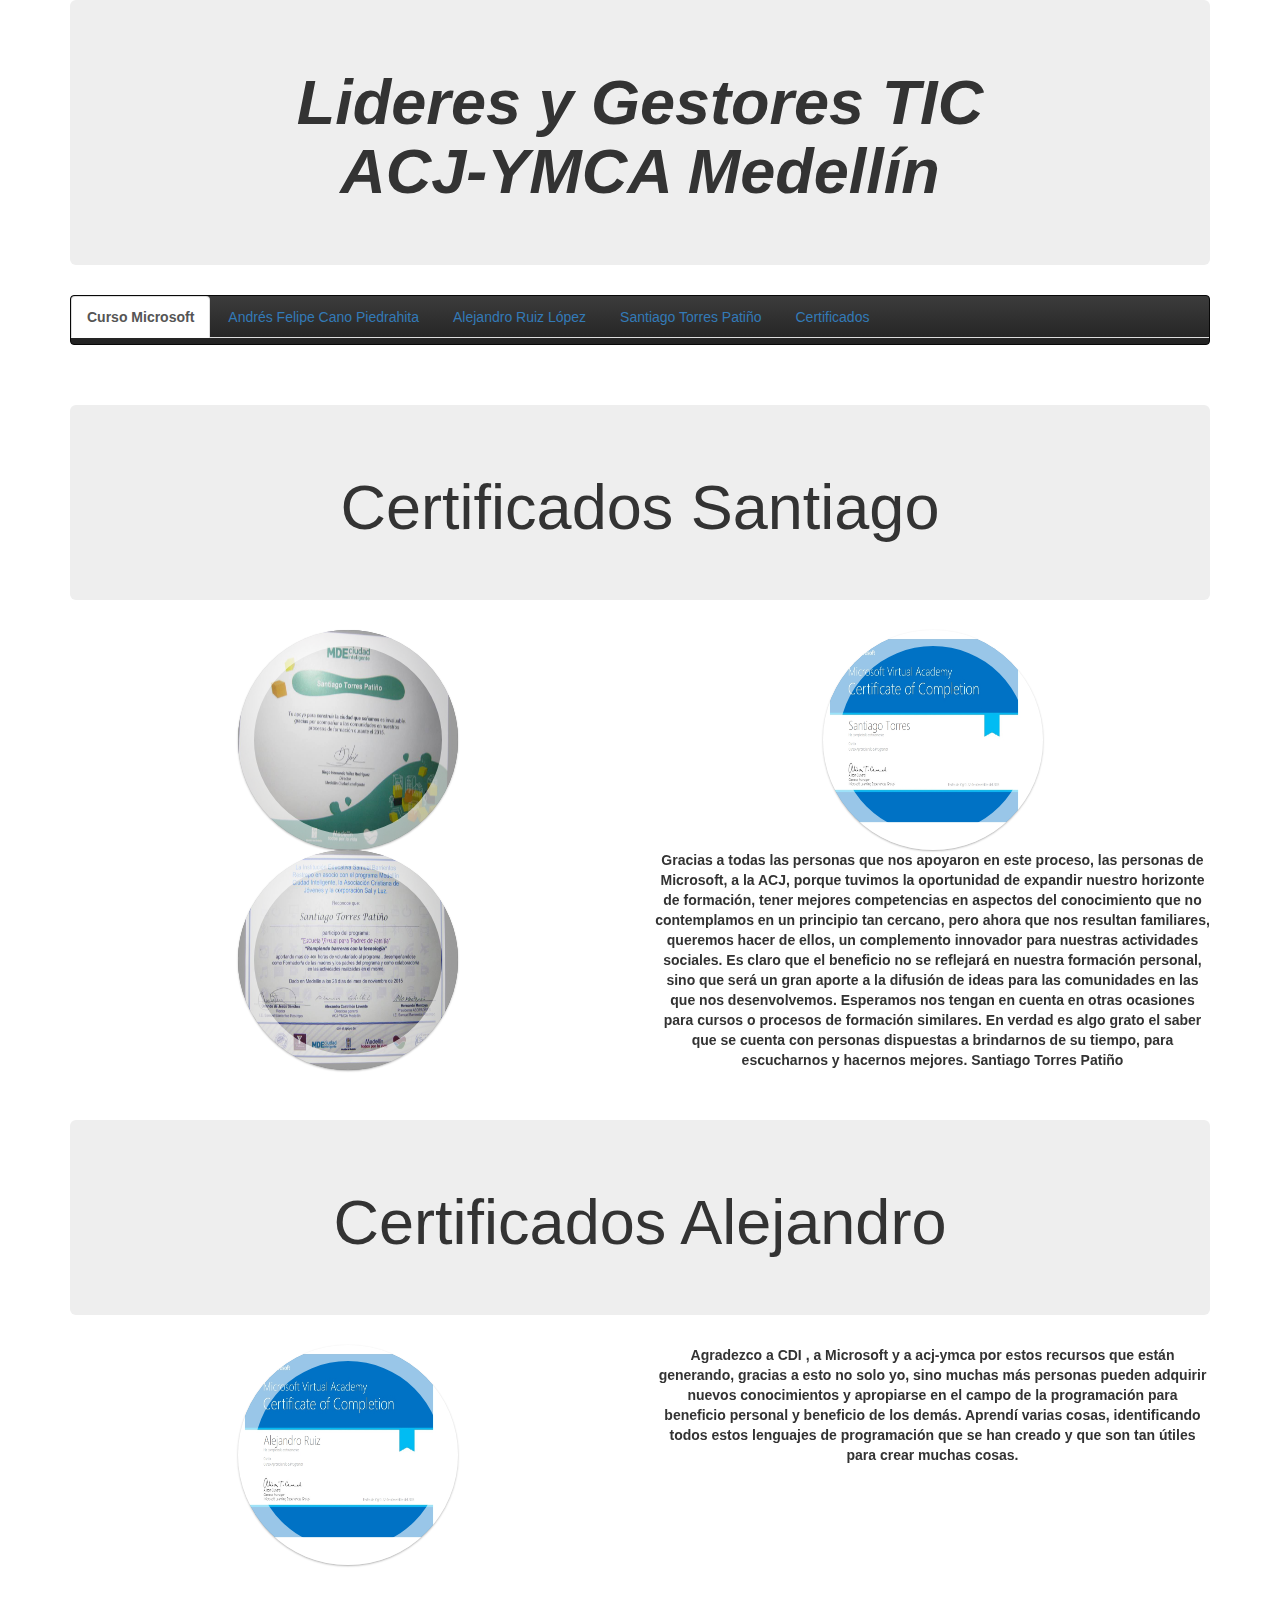
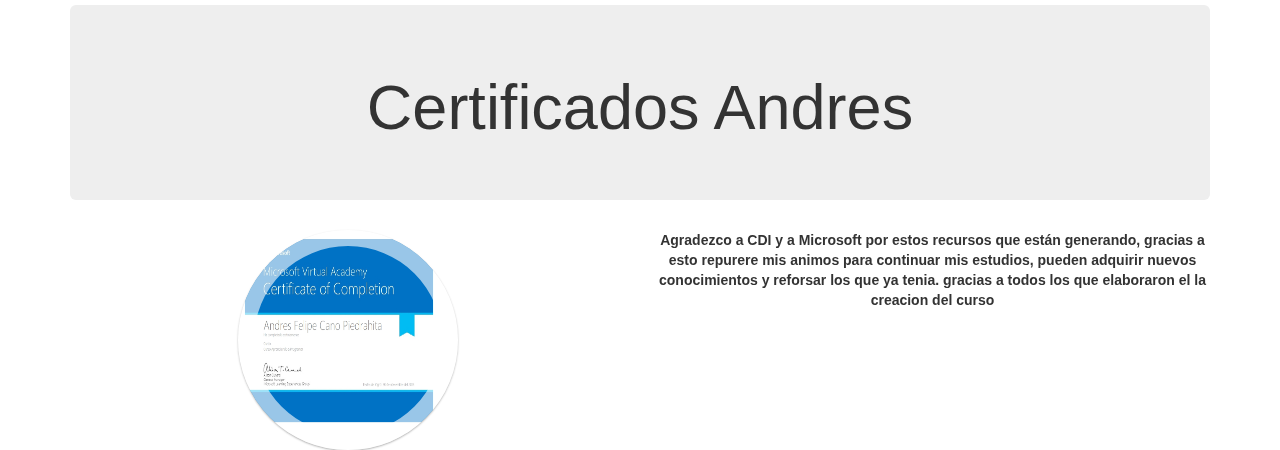
==== commit f007002d: "Se agregaron los agradecimientos de cada uno" ====
--- a/tic & acj/Certificados.html
+++ b/tic & acj/Certificados.html
@@ -1,39 +1,40 @@
 <!DOCTYPE html>
 <html>
-    <head>
-
-        <link rel="icon" href="http://www.jonathantneal.com/wp-content/uploads/2013/01/favicon-32.png" type="image/ico" sizes="16x16">
-        <title> Curso Microsoft </title>
-
-
-        <meta name="viewport" content="width=device-width, initial-scale=1.0">
-        <meta charset="UTF-8">
-        <link href="estilos.css" rel="stylesheet" type="text/css"/>
-
-        <!-- Latest compiled and minified CSS -->
-        <link rel="stylesheet" href="css/bootstrap.min.css">
-        <!-- Optional theme -->
-        <link rel="stylesheet" href="css/bootstrap-theme.min.css">
-
-        <link rel="stylesheet" href="css/pace-theme-corner-indicator.tmpl.css">
-        <link rel="stylesheet" href="css/pace-theme-corner-indicator.css">
-        <link rel="stylesheet" href="css/alertify.min.css">
-
-        <link rel="stylesheet" href="css/lightbox.css">
-        <link rel="stylesheet" href="css/ihover.min.css">
-
-
-    </head>
-
-    <body>
-        <form class="container"> 
-
-
-            <!--titulo-->
-            <div class="jumbotron"  >
-                <div class="container">
-                    <header>
-                        <h1 id="cosa"> 
+
+<head>
+
+    <link rel="icon" href="http://www.jonathantneal.com/wp-content/uploads/2013/01/favicon-32.png" type="image/ico" sizes="16x16">
+    <title> Curso Microsoft </title>
+
+
+    <meta name="viewport" content="width=device-width, initial-scale=1.0">
+    <meta charset="UTF-8">
+    <link href="estilos.css" rel="stylesheet" type="text/css" />
+
+    <!-- Latest compiled and minified CSS -->
+    <link rel="stylesheet" href="css/bootstrap.min.css">
+    <!-- Optional theme -->
+    <link rel="stylesheet" href="css/bootstrap-theme.min.css">
+
+    <link rel="stylesheet" href="css/pace-theme-corner-indicator.tmpl.css">
+    <link rel="stylesheet" href="css/pace-theme-corner-indicator.css">
+    <link rel="stylesheet" href="css/alertify.min.css">
+
+    <link rel="stylesheet" href="css/lightbox.css">
+    <link rel="stylesheet" href="css/ihover.min.css">
+
+
+</head>
+
+<body>
+    <form class="container">
+
+
+        <!--titulo-->
+        <div class="jumbotron">
+            <div class="container">
+                <header>
+                    <h1 id="cosa"> 
                             <i> 
                                 <b onmouseover="inicio()">  
                                     Lideres y Gestores TIC  
@@ -42,150 +43,207 @@
                                 </b>  
                             </i> 
                         </h1>
-                    </header>
-                </div>
-            </div>
-
-
-            <!--menu -->
-
-            <nav class="navbar navbar-inverse">
-
-                <ul class="nav nav-tabs">
-                    <li class="active"> <a href="index.html">  <b>Curso Microsoft</b> </a></li>
-                    <li><a href="MATEMATICAS.HTML"> Andrés Felipe Cano Piedrahita  </a></li>
-                    <li><a href="LITERATURA.HTML">Alejandro Ruiz López </a></li>
-                    <li><a href="INGLES.HTML"> Santiago Torres Patiño </a></li>
-                    <li><a href="Certificados.html"> Certificados </a></li>
-                </ul>
-            </nav>
-            <br><br>
-            <!--certificado santiago -->
-            <div class="jumbotron"  >
-                <h1> 
+                </header>
+            </div>
+        </div>
+
+
+        <!--menu -->
+
+        <nav class="navbar navbar-inverse">
+
+            <ul class="nav nav-tabs">
+                <li class="active">
+                    <a href="index.html"> <b>Curso Microsoft</b> </a>
+                </li>
+                <li><a href="MATEMATICAS.HTML"> Andrés Felipe Cano Piedrahita  </a></li>
+                <li><a href="LITERATURA.HTML">Alejandro Ruiz López </a></li>
+                <li><a href="INGLES.HTML"> Santiago Torres Patiño </a></li>
+                <li><a href="Certificados.html"> Certificados </a></li>
+            </ul>
+        </nav>
+        <br>
+        <br>
+        <!--certificado santiago -->
+        <div class="jumbotron">
+            <h1> 
                     <center>
                          Certificados  Santiago
                     </center>
                 </h1>
-            </div>
-            <center>
-                <!-- Left to right-->
-                <div class="row">
-                    <div class="col-lg-6 col-sm-6 col-md-4 ">
-
-                        <!-- normal -->
-                        <div class="ih-item circle effect8 left_to_right"><a href= "img/CertiSantiago (1).jpg"  data-lightbox= "galeria" data-title=" hola mundo">
-                                <div class="img-container">
-                                    <div class="img"><img src="img/CertiSantiago (1).jpg" alt="img"></div>
-                                </div>
-                                <div class="info-container">
-                                    <div class="info">
-                                        <h3>Precione click izquierdo para ber la imagen en tamaño grande</h3>
-                                    </div>
-                                </div></a></div>
-                        <!-- end normal -->
-
-                    </div>
-                    <div class="col-lg-6 col-sm-6 col-md-4 ">
-
-                        <!-- colored -->
-                        <div class="ih-item circle colored effect8 left_to_right"><a href= "img/CertiSantiago (2).jpg"  data-lightbox= "galeria" data-title=" hola mundo">
-                                <div class="img-container">
-                                    <div class="img"><img src="img/CertiSantiago (2).jpg" alt="img"></div>
-                                </div>
-                                <div class="info-container">
-                                    <div class="info">
-                                        <h3>Precione click izquierdo para ber la imagen en tamaño grande</h3>
-                                    </div>
-                                </div></a></div>
-                        <!-- end colored -->
-
-                    </div>
-                </div>
-
-
-                <!-- end Left to right-->
-
-                <div class="row">
-                    <div class="col-lg-6 col-sm-6 col-md-4 ">
-
-                        <!-- normal -->
-                        <div class="ih-item circle effect8 left_to_right"><a href= "img/CertiSantiago (3).jpg"  data-lightbox= "galeria" data-title=" hola mundo">
-                                <div class="img-container">
-                                    <div class="img"><img src="img/CertiSantiago (3).jpg" alt="img"></div>
-                                </div>
-                                <div class="info-container">
-                                    <div class="info">
-                                        <h3>Precione click izquierdo para ber la imagen en tamaño grande</h3>
-                                    </div>
-                                </div></a></div>
-                        <!-- end normal -->
-
-                    </div>
-
-                </div>    
-
-            </center>
-            <br><br>
-
-            <!--certificado Alejo -->
-            <div class="jumbotron"  >
-                <h1>
+        </div>
+        <center>
+            <!-- Left to right-->
+            <div class="row">
+                <div class="col-lg-6 col-sm-6 col-md-4 ">
+
+                    <!-- normal -->
+                    <div class="ih-item circle effect8 left_to_right">
+                        <a href="img/CertiSantiago (1).jpg" data-lightbox="galeria" data-title=" hola mundo">
+                            <div class="img-container">
+                                <div class="img"><img src="img/CertiSantiago (1).jpg" alt="img"></div>
+                            </div>
+                            <div class="info-container">
+                                <div class="info">
+                                    <h3>presione click izquierdo para ver la imagen en tamaño grande</h3>
+                                </div>
+                            </div>
+                        </a>
+                    </div>
+                    <!-- end normal -->
+
+                </div>
+                <div class="col-lg-6 col-sm-6 col-md-4 ">
+
+                    <!-- colored -->
+                    <div class="ih-item circle colored effect8 left_to_right">
+                        <a href="img/CertiSantiago (2).jpg" data-lightbox="galeria" data-title=" hola mundo">
+                            <div class="img-container">
+                                <div class="img"><img src="img/CertiSantiago (2).jpg" alt="img"></div>
+                            </div>
+                            <div class="info-container">
+                                <div class="info">
+                                    <h3>presione click izquierdo para ver la imagen en tamaño grande</h3>
+                                </div>
+                            </div>
+                        </a>
+                    </div>
+                    <!-- end colored -->
+
+                </div>
+            </div>
+
+
+            <!-- end Left to right-->
+
+            <div class="row">
+                <div class="col-lg-6 col-sm-6 col-md-4 ">
+
+                    <!-- normal -->
+                    <div class="ih-item circle effect8 left_to_right">
+                        <a href="img/CertiSantiago (3).jpg" data-lightbox="galeria" data-title=" hola mundo">
+                            <div class="img-container">
+                                <div class="img"><img src="img/CertiSantiago (3).jpg" alt="img"></div>
+                            </div>
+                            <div class="info-container">
+                                <div class="info">
+                                    <h3>presione click izquierdo para ver la imagen en tamaño grande</h3>
+                                </div>
+                            </div>
+                        </a>
+                    </div>
+                    <!-- end normal -->
+                  
+
+                </div>
+
+                  <div class="col-lg-6 col-sm-6 col-md-4 ">
+
+                    <p>
+                        <strong>
+                        Gracias a todas las personas que nos apoyaron en este proceso, las personas de Microsoft, a la ACJ, porque tuvimos la oportunidad de expandir nuestro horizonte de formación, tener mejores competencias en aspectos del conocimiento que no contemplamos en un principio tan cercano, pero ahora que nos resultan familiares, queremos hacer de ellos, un complemento innovador para nuestras actividades sociales. Es claro que el beneficio no se reflejará en nuestra formación personal, sino que será un gran aporte a la difusión de ideas para las comunidades en las que nos desenvolvemos. Esperamos nos tengan en cuenta en otras ocasiones para cursos o procesos de formación similares. En verdad es algo grato el saber que se cuenta con personas dispuestas a brindarnos de su tiempo, para escucharnos y hacernos mejores. Santiago Torres Patiño
+                        </strong>
+              
+                    </p>
+
+
+                </div>
+
+
+
+            </div>
+
+        </center>
+        <br>
+        <br>
+
+        <!--certificado Alejo -->
+        <div class="jumbotron">
+            <h1>
                     <center>
                        Certificados  Alejandro 
                     </center>
                 </h1>
-            </div>
-              <center>
+        </div>
+        <center>
             <!-- Left to right-->
             <div class="row">
                 <div class="col-lg-6 col-sm-6 col-md-4 ">
 
                     <!-- normal -->
-                    <div class="ih-item circle effect8 left_to_right"><a href= "img/CertiAlejo.jpg .jpg"  data-lightbox= "galeria" data-title=" hola mundo">
+                    <div class="ih-item circle effect8 left_to_right">
+                        <a href="img/CertiAlejo.jpg .jpg" data-lightbox="galeria" data-title=" hola mundo">
                             <div class="img-container">
                                 <div class="img"><img src="img/CertiAlejo.jpg" alt="img"></div>
                             </div>
                             <div class="info-container">
                                 <div class="info">
-                                    <h3>Precione click izquierdo para ber la imagen en tamaño grande</h3>
-                                </div>
-                            </div></a></div>
-                    <!-- end normal -->
-
-                </div>
-            </div>
-              </center>
-            
-            <br> <br>
-            <!--certificado Andres -->
-            <div class="jumbotron"  >
-                <h1>
+                                    <h3>presione click izquierdo para ver la imagen en tamaño grande</h3>
+                                </div>
+                            </div>
+                        </a>
+                    </div>
+                    <!-- end normal -->
+            </div>
+            <div class="col-lg-6 col-sm-6 col-md-4 ">
+
+                    <p>
+                        <strong>
+                        Agradezco a CDI , a Microsoft y a acj-ymca  por estos recursos que están generando, gracias a esto no solo yo, sino muchas más personas
+                        pueden adquirir nuevos conocimientos y apropiarse en el campo de la programación para beneficio personal
+                        y beneficio de los demás. Aprendí varias cosas, identificando todos estos lenguajes de programación
+                        que se han creado y que son tan útiles para crear muchas cosas.
+                        </strong>
+              
+                    </p>
+
+                </div>
+        </center>
+
+        <br>
+        <br>
+        <!--certificado Andres -->
+        <div class="jumbotron">
+            <h1>
                     <center>
                        Certificados  Andres 
                     </center>
                 </h1>
-            </div>
-              <center>
+        </div>
+        <center>
             <!-- Left to right-->
             <div class="row">
                 <div class="col-lg-6 col-sm-6 col-md-4 ">
 
                     <!-- normal -->
-                    <div class="ih-item circle effect8 left_to_right"><a href= "img/certiAndres.jpg"  data-lightbox= "galeria" data-title=" hola mundo">
+                    <div class="ih-item circle effect8 left_to_right">
+                        <a href="img/certiAndres.jpg" data-lightbox="galeria" data-title=" hola mundo">
                             <div class="img-container">
                                 <div class="img"><img src="img/certiAndres.jpg" alt="img"></div>
                             </div>
                             <div class="info-container">
                                 <div class="info">
-                                    <h3>Precione click izquierdo para ber la imagen en tamaño grande</h3>
-                                </div>
-                            </div></a></div>
-                    <!-- end normal -->
-
-                </div>
-            </div>
-              </center>
+                                    <h3>presione click izquierdo para ver la imagen en tamaño grande</h3>
+                                </div>
+                            </div>
+                        </a>
+                    </div>
+                    <!-- end normal -->
+
+                </div>
+                   <div class="col-lg-6 col-sm-6 col-md-4 ">
+
+                    <p>
+                        <strong>
+                        Agradezco a CDI y a Microsoft por estos recursos que están generando, gracias a esto repurere mis animos para continuar mis estudios, 
+                        pueden adquirir nuevos conocimientos y reforsar los que ya tenia. gracias a todos los que elaboraron el la creacion del curso
+                        </strong>
+              
+                    </p>
+
+                </div>
+            </div>
+        </center>
 
 
 
@@ -201,4 +259,5 @@
     <script src="js/lightbox.min.js"></script>
 
 </body>
-</html>
+
+</html>